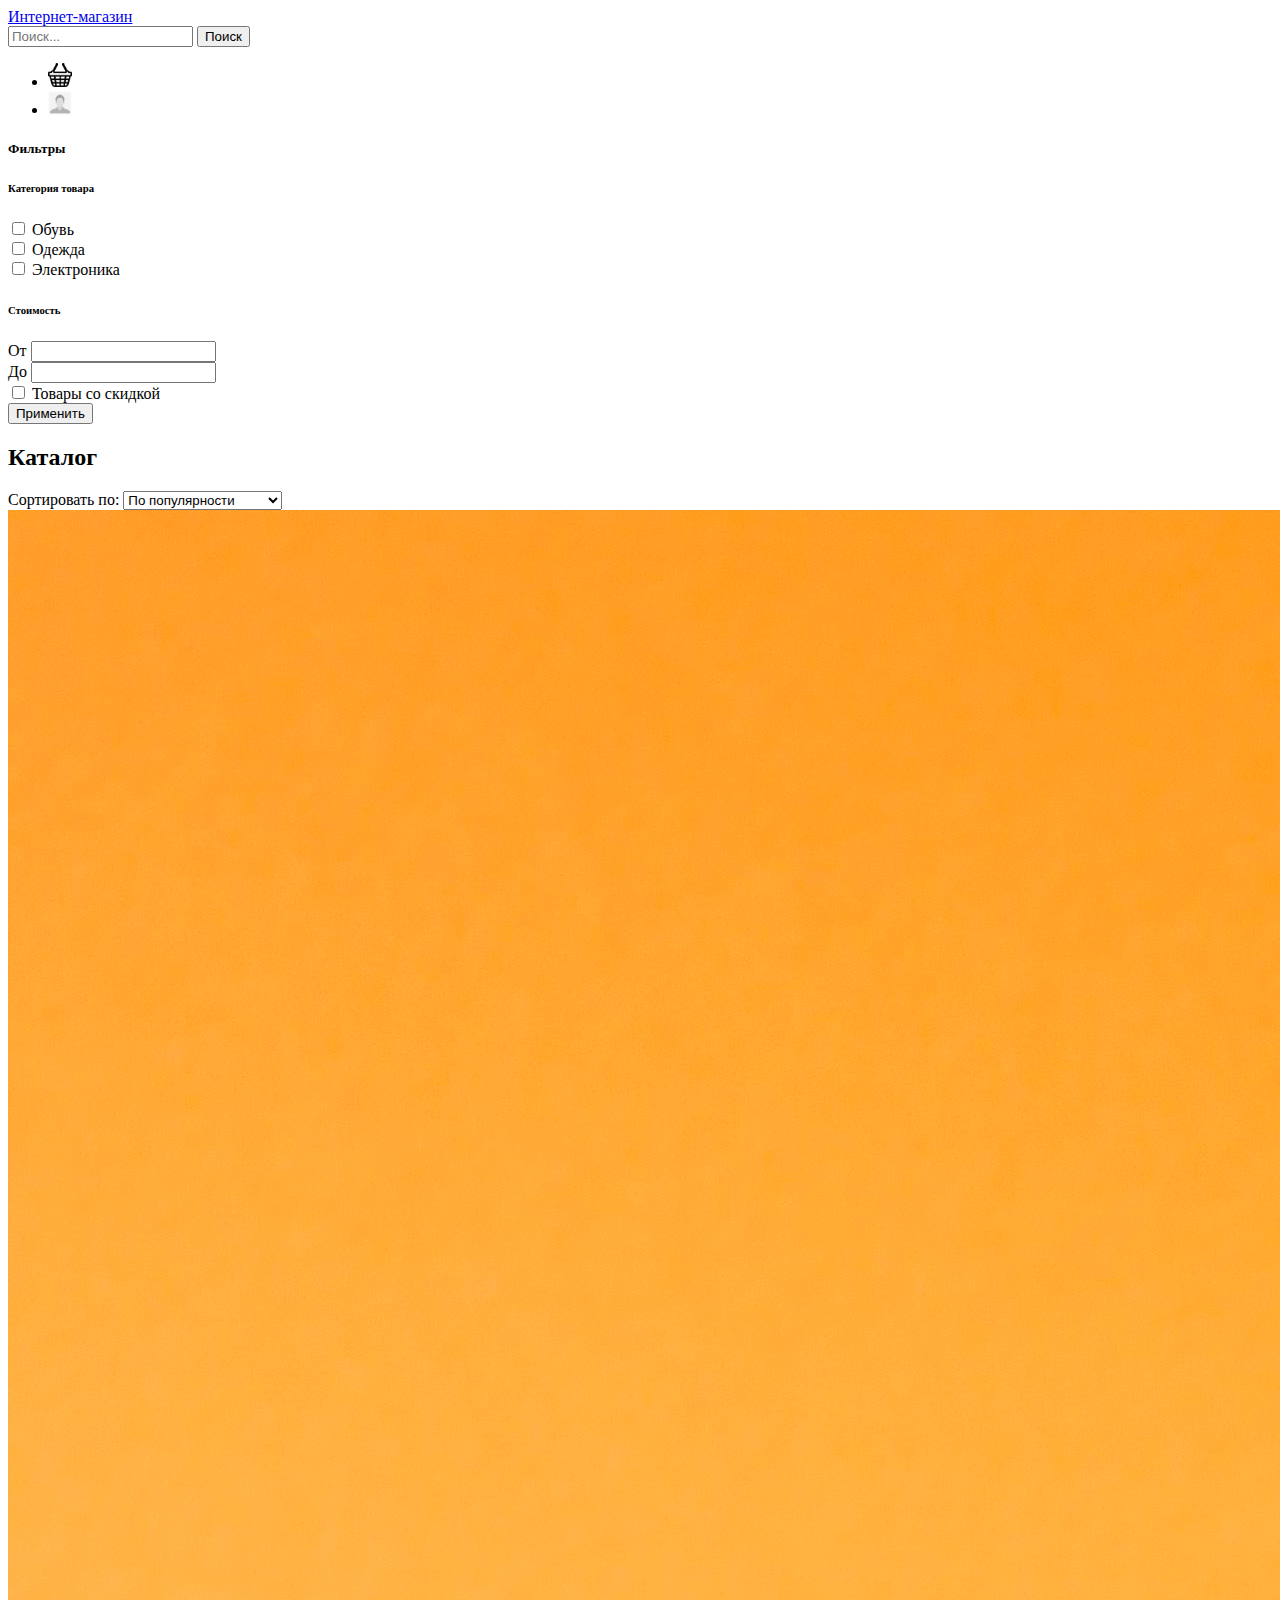
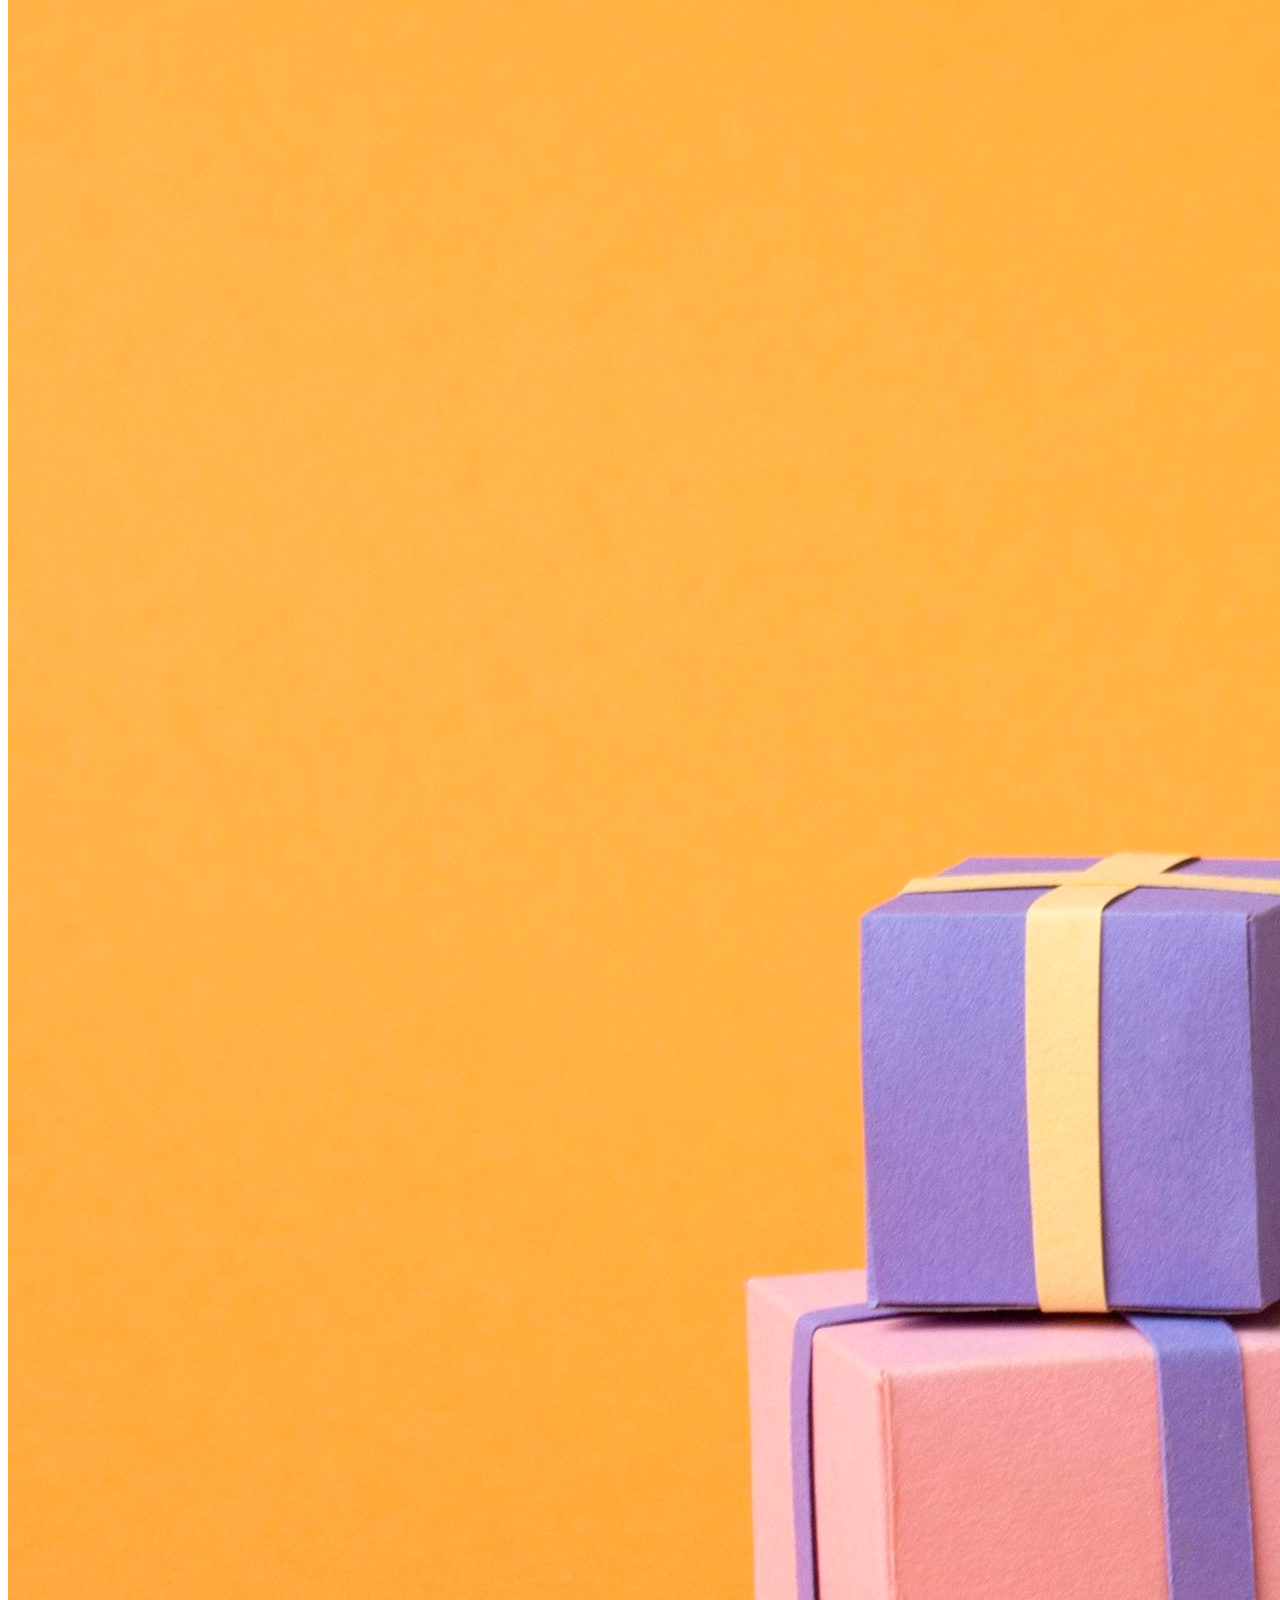
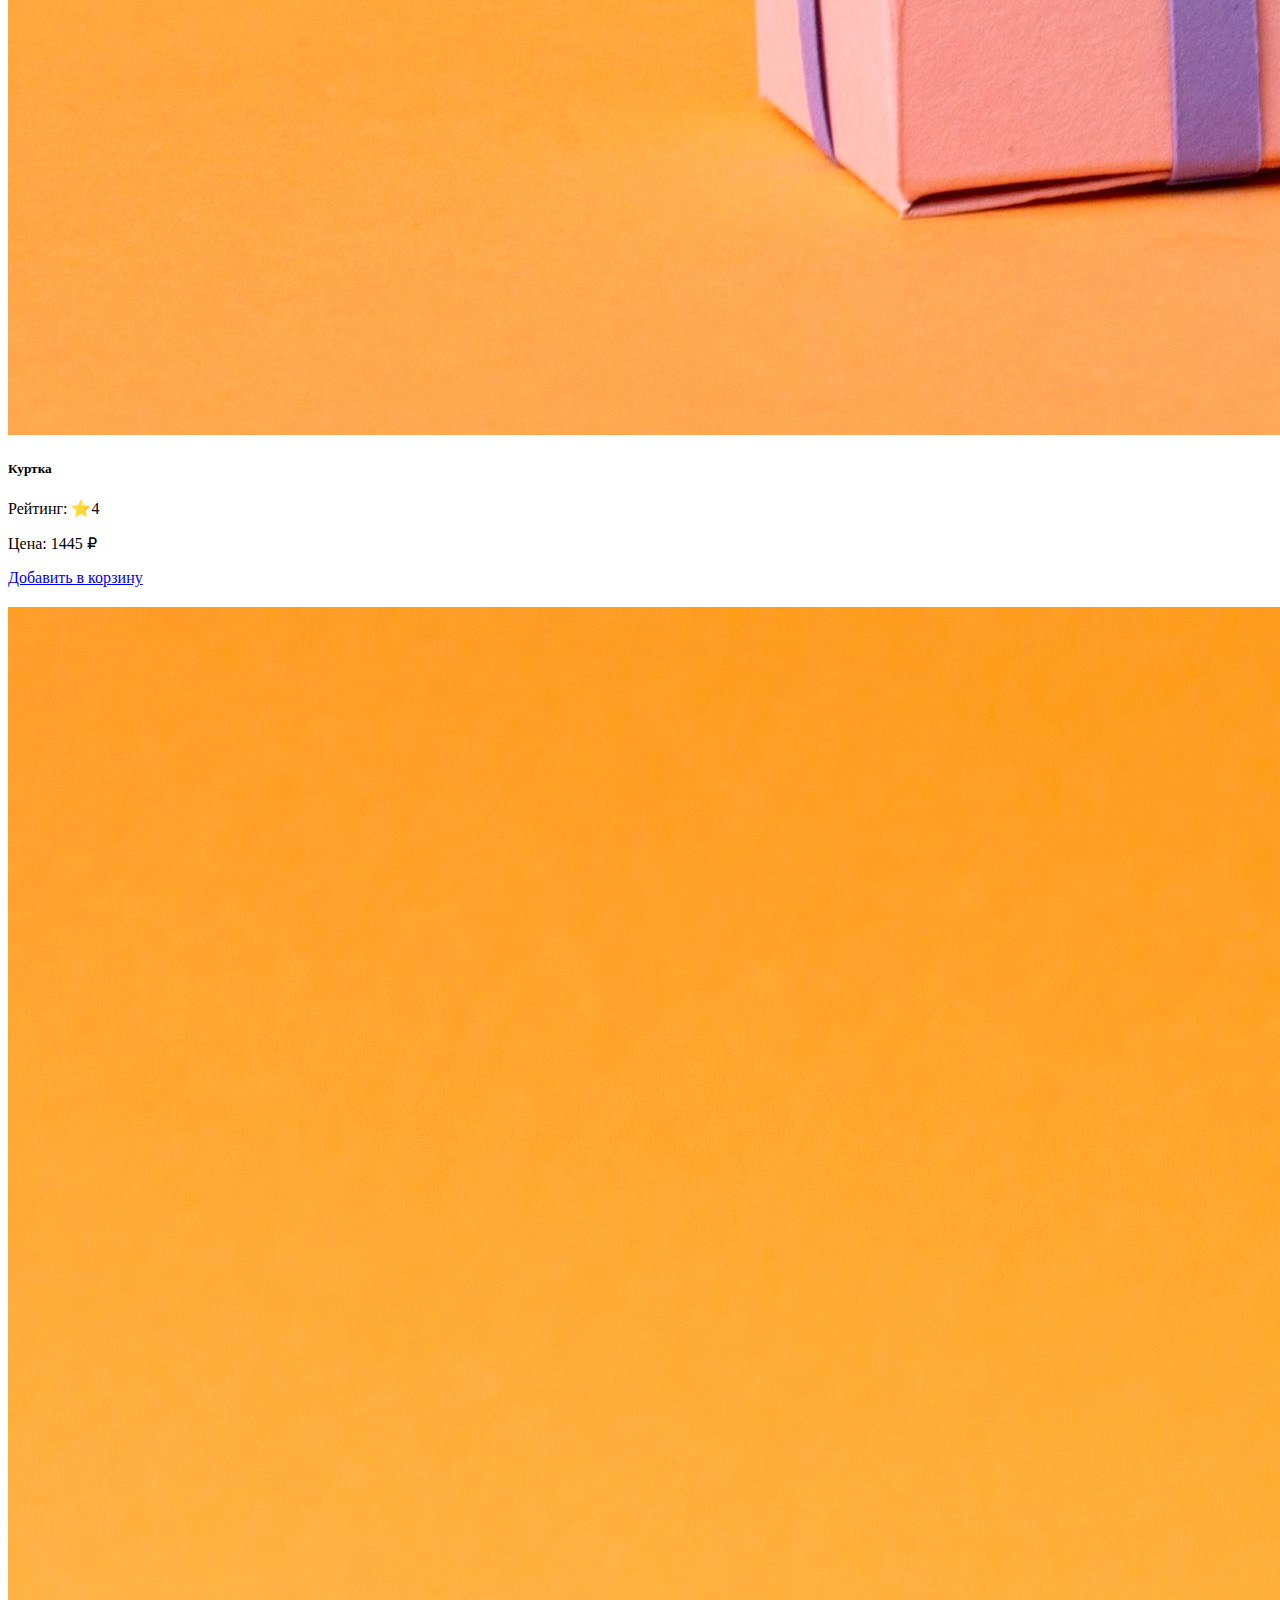
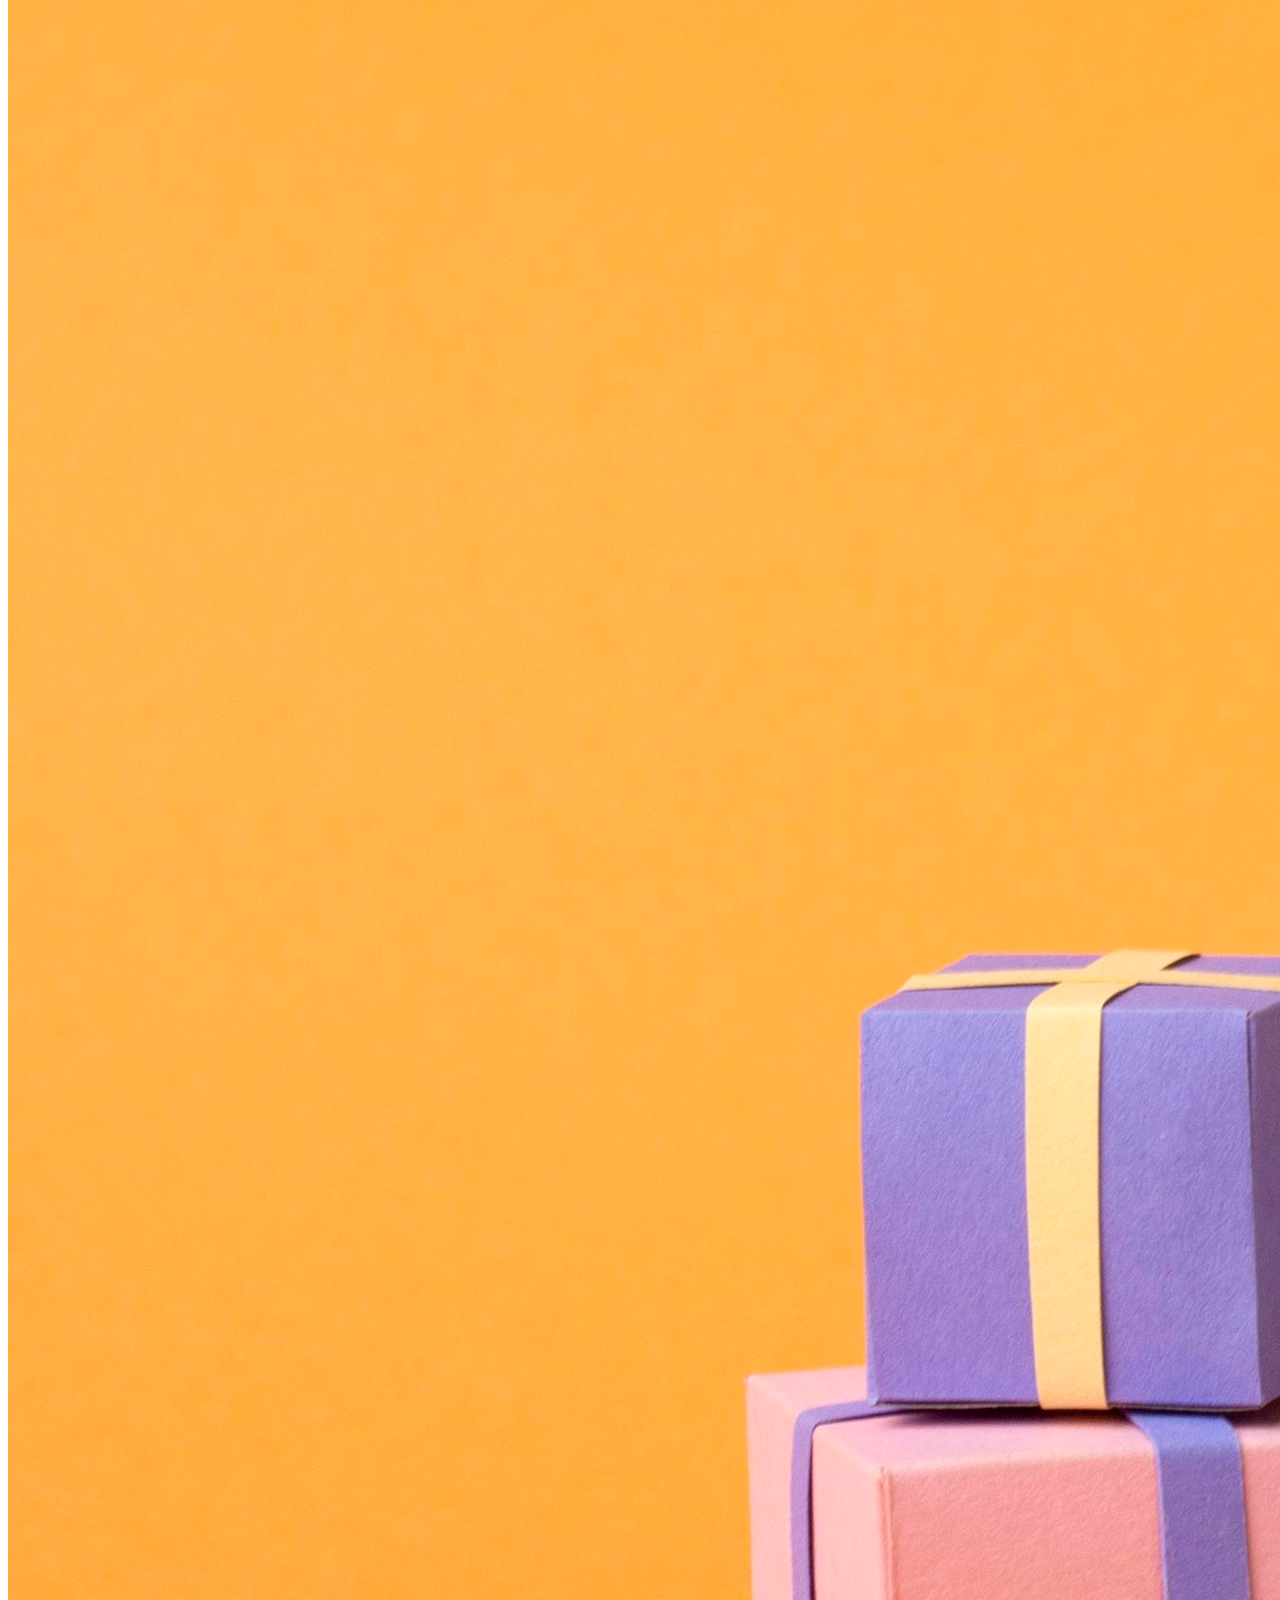
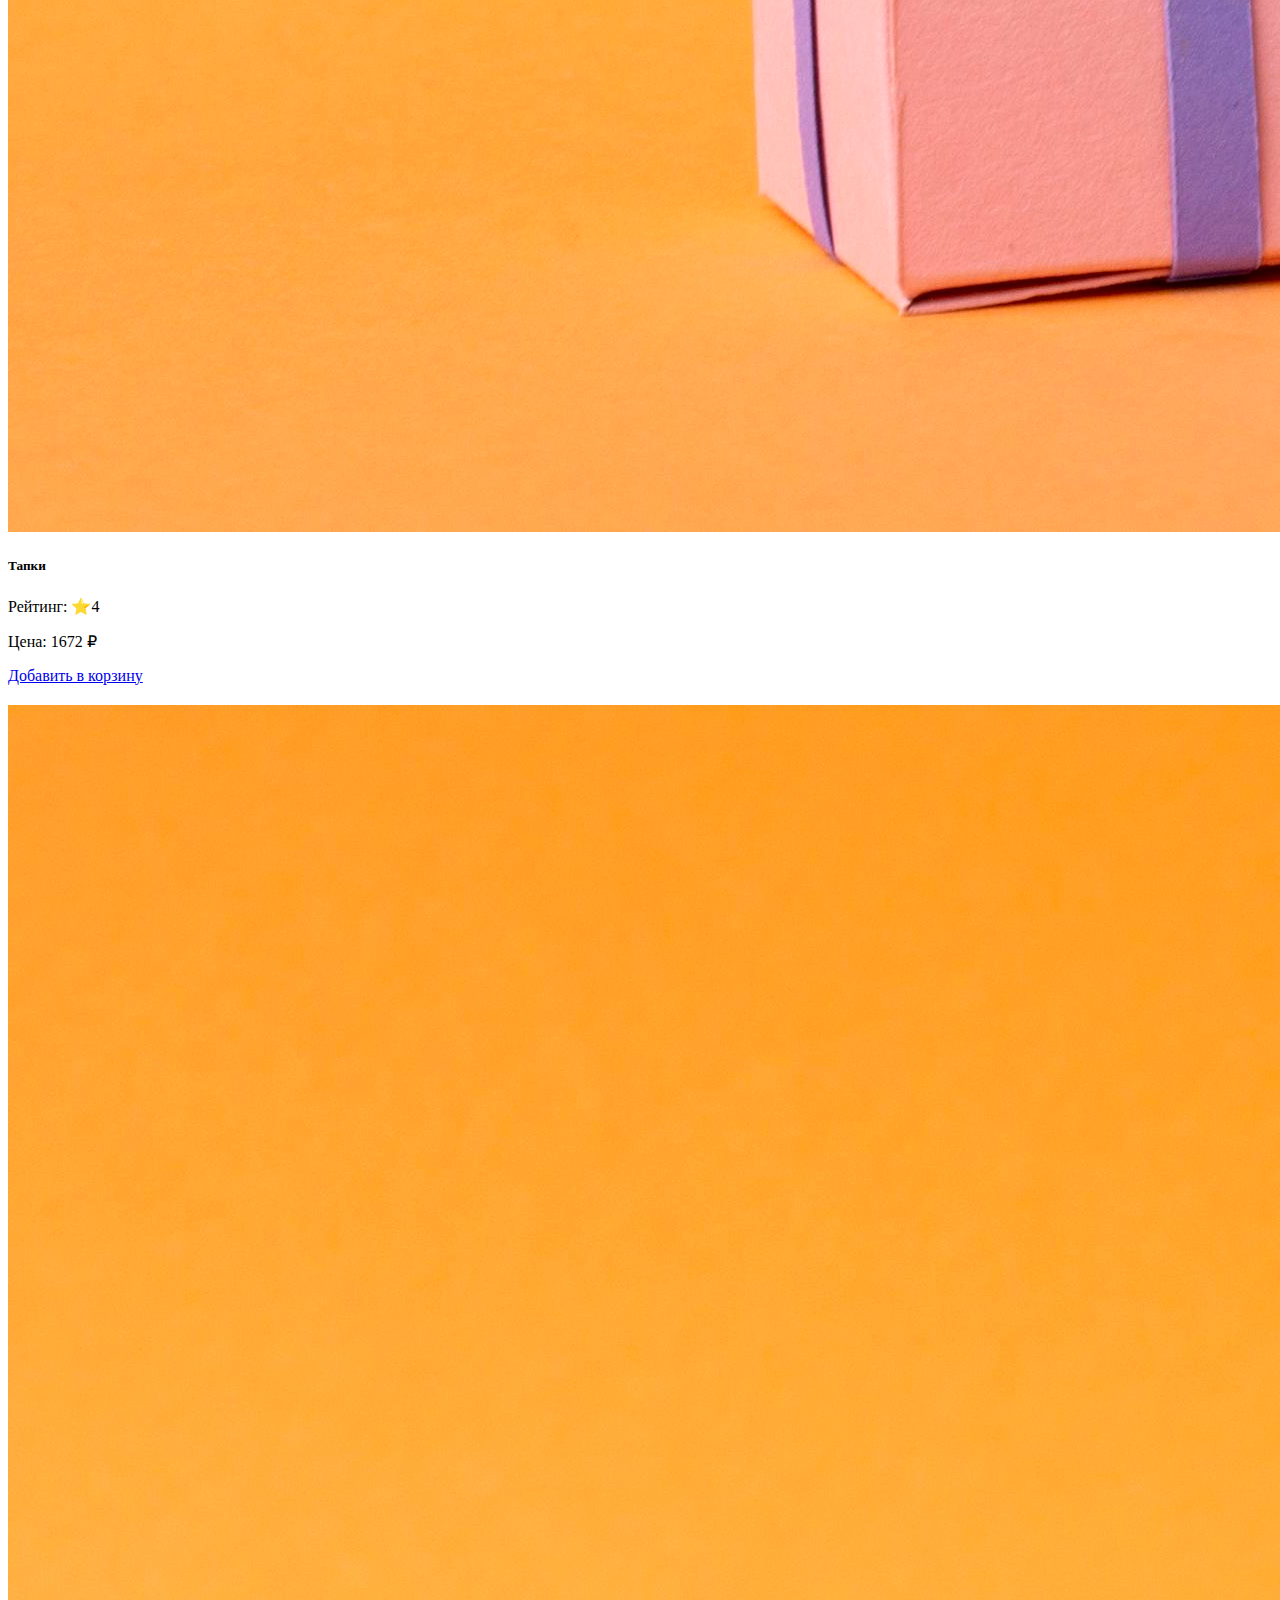
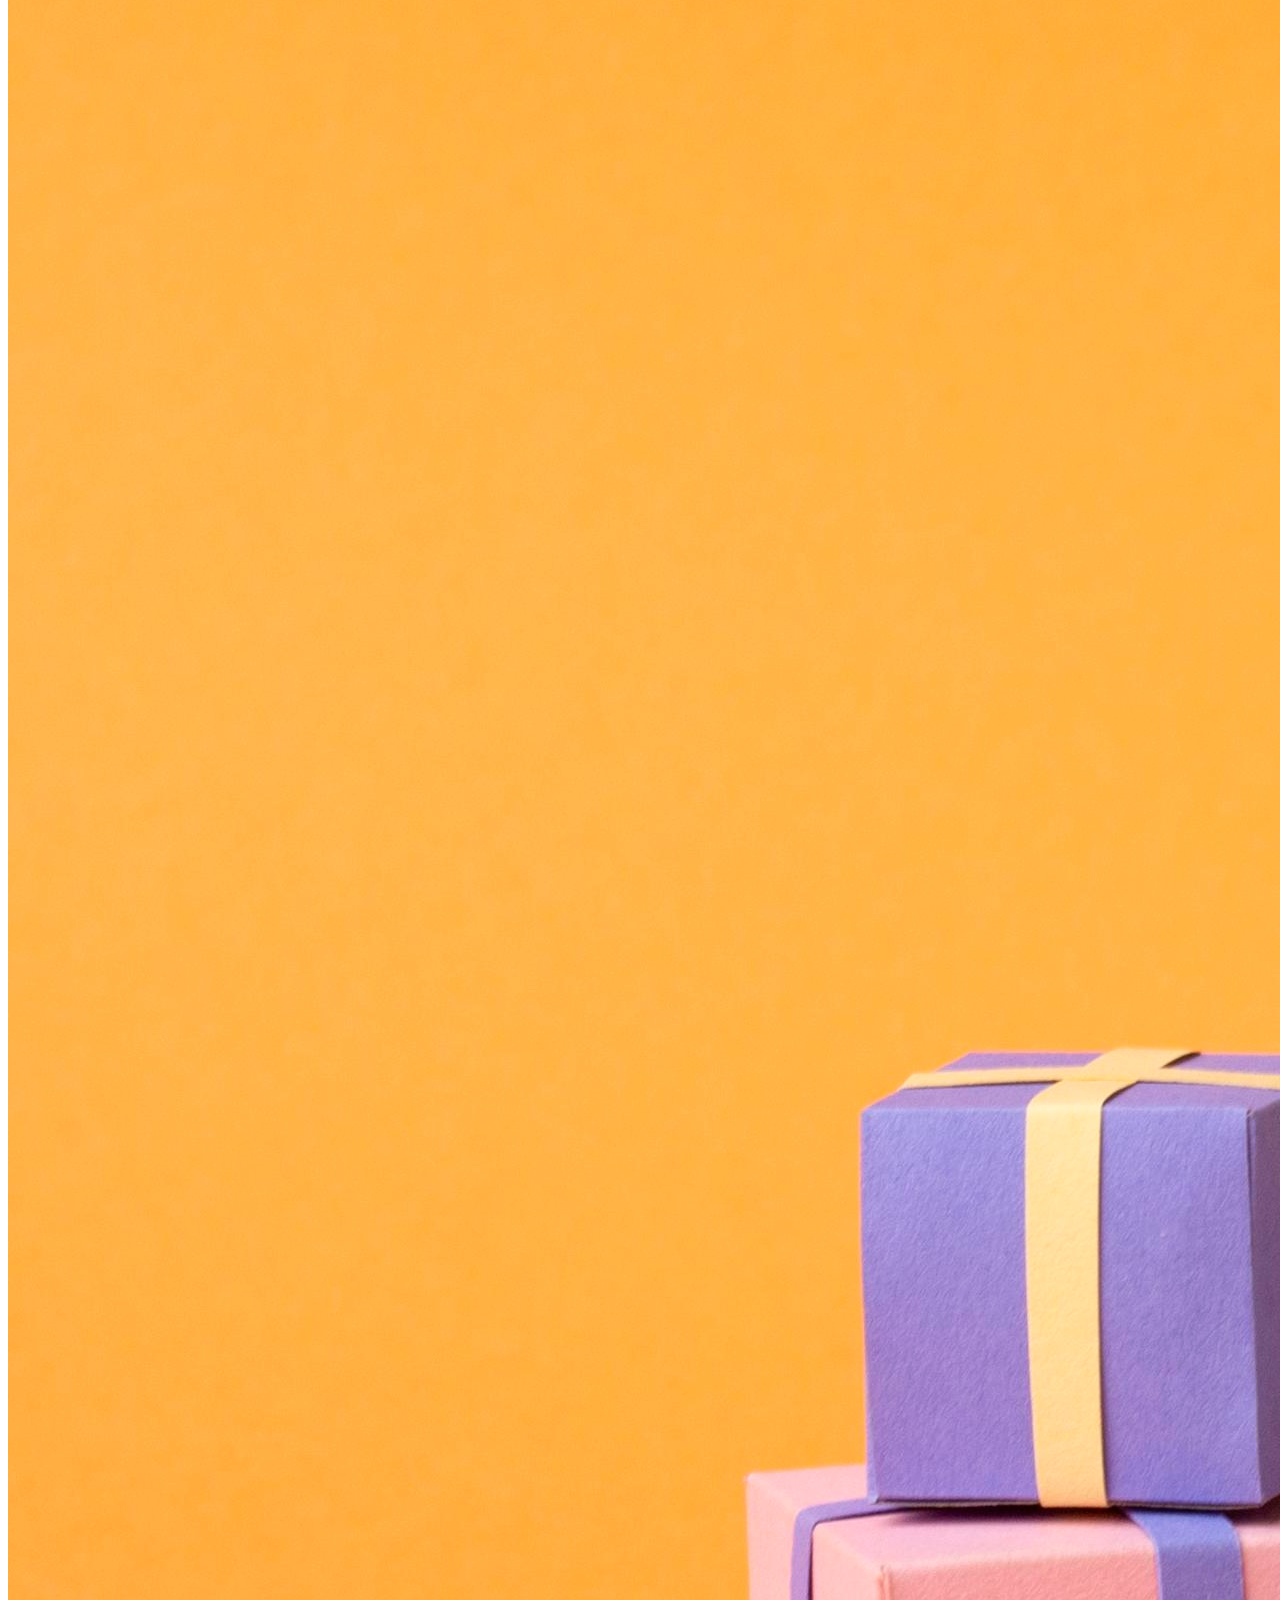
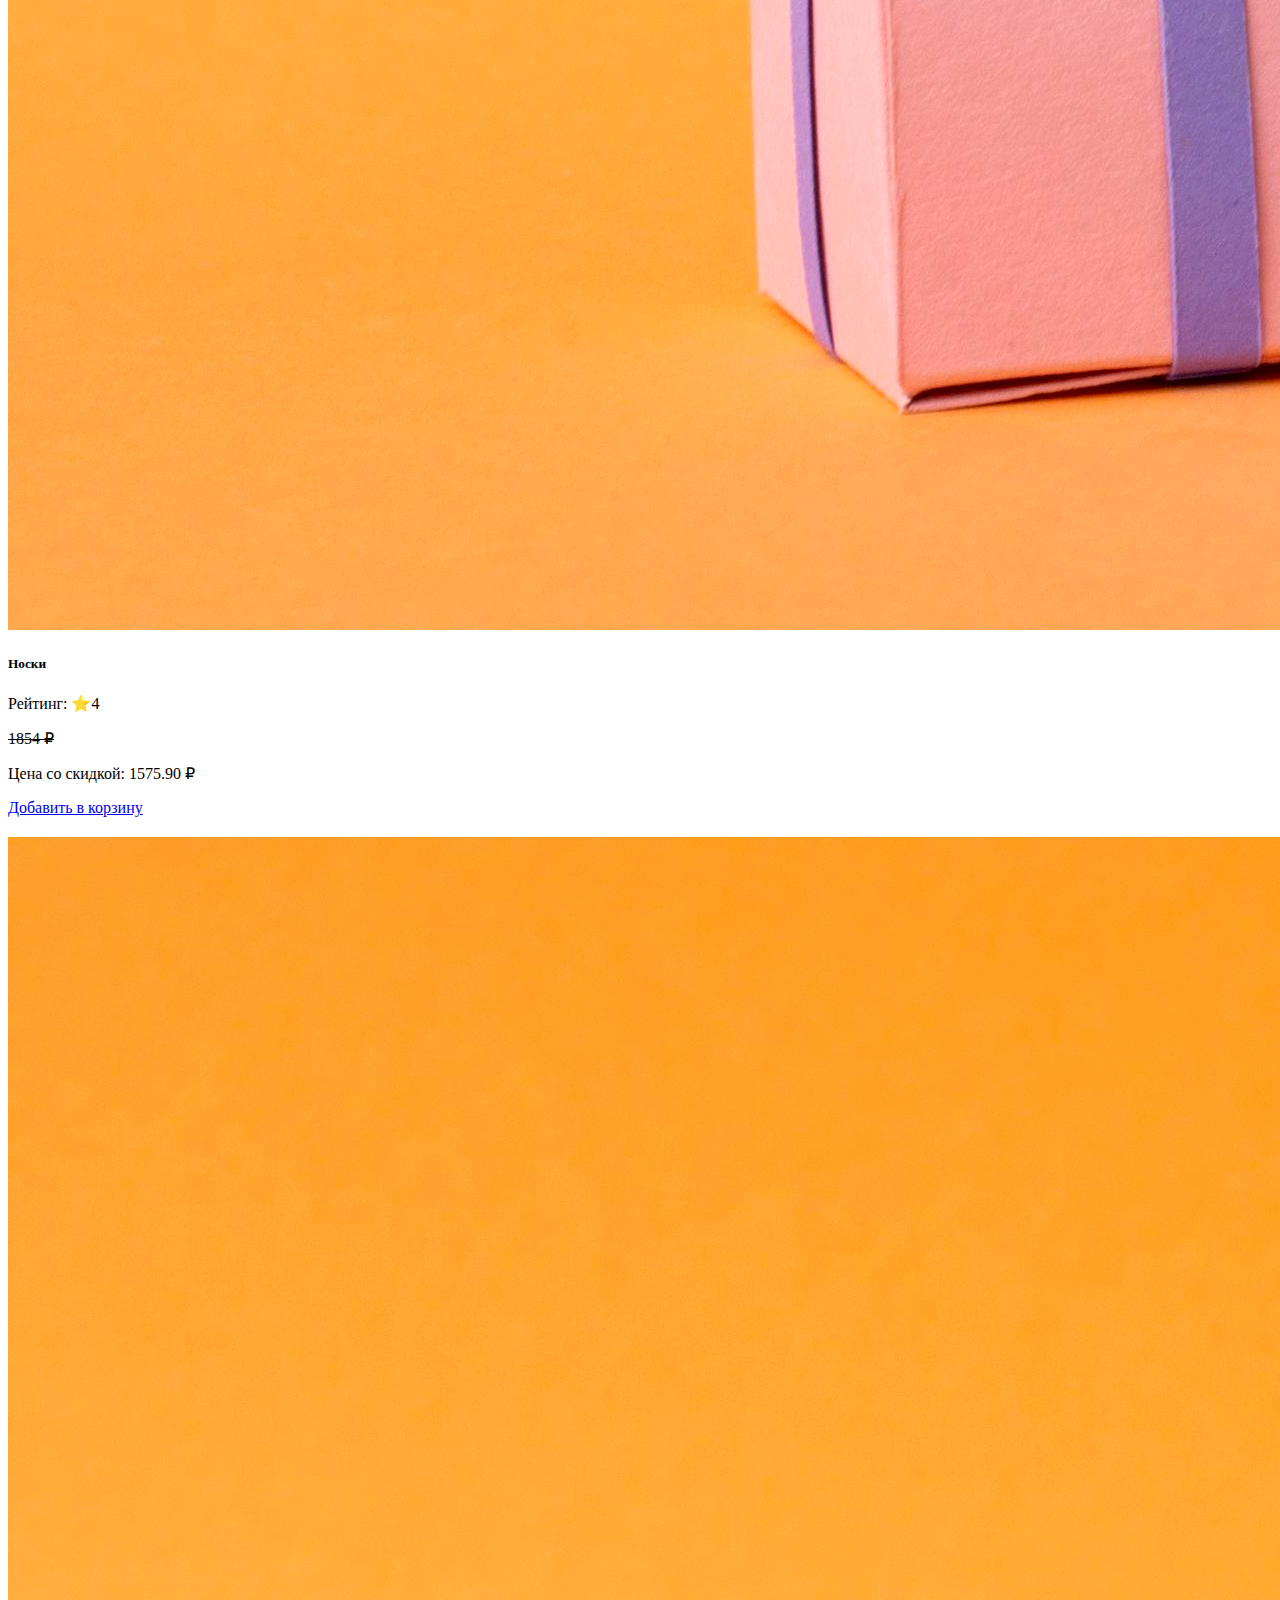
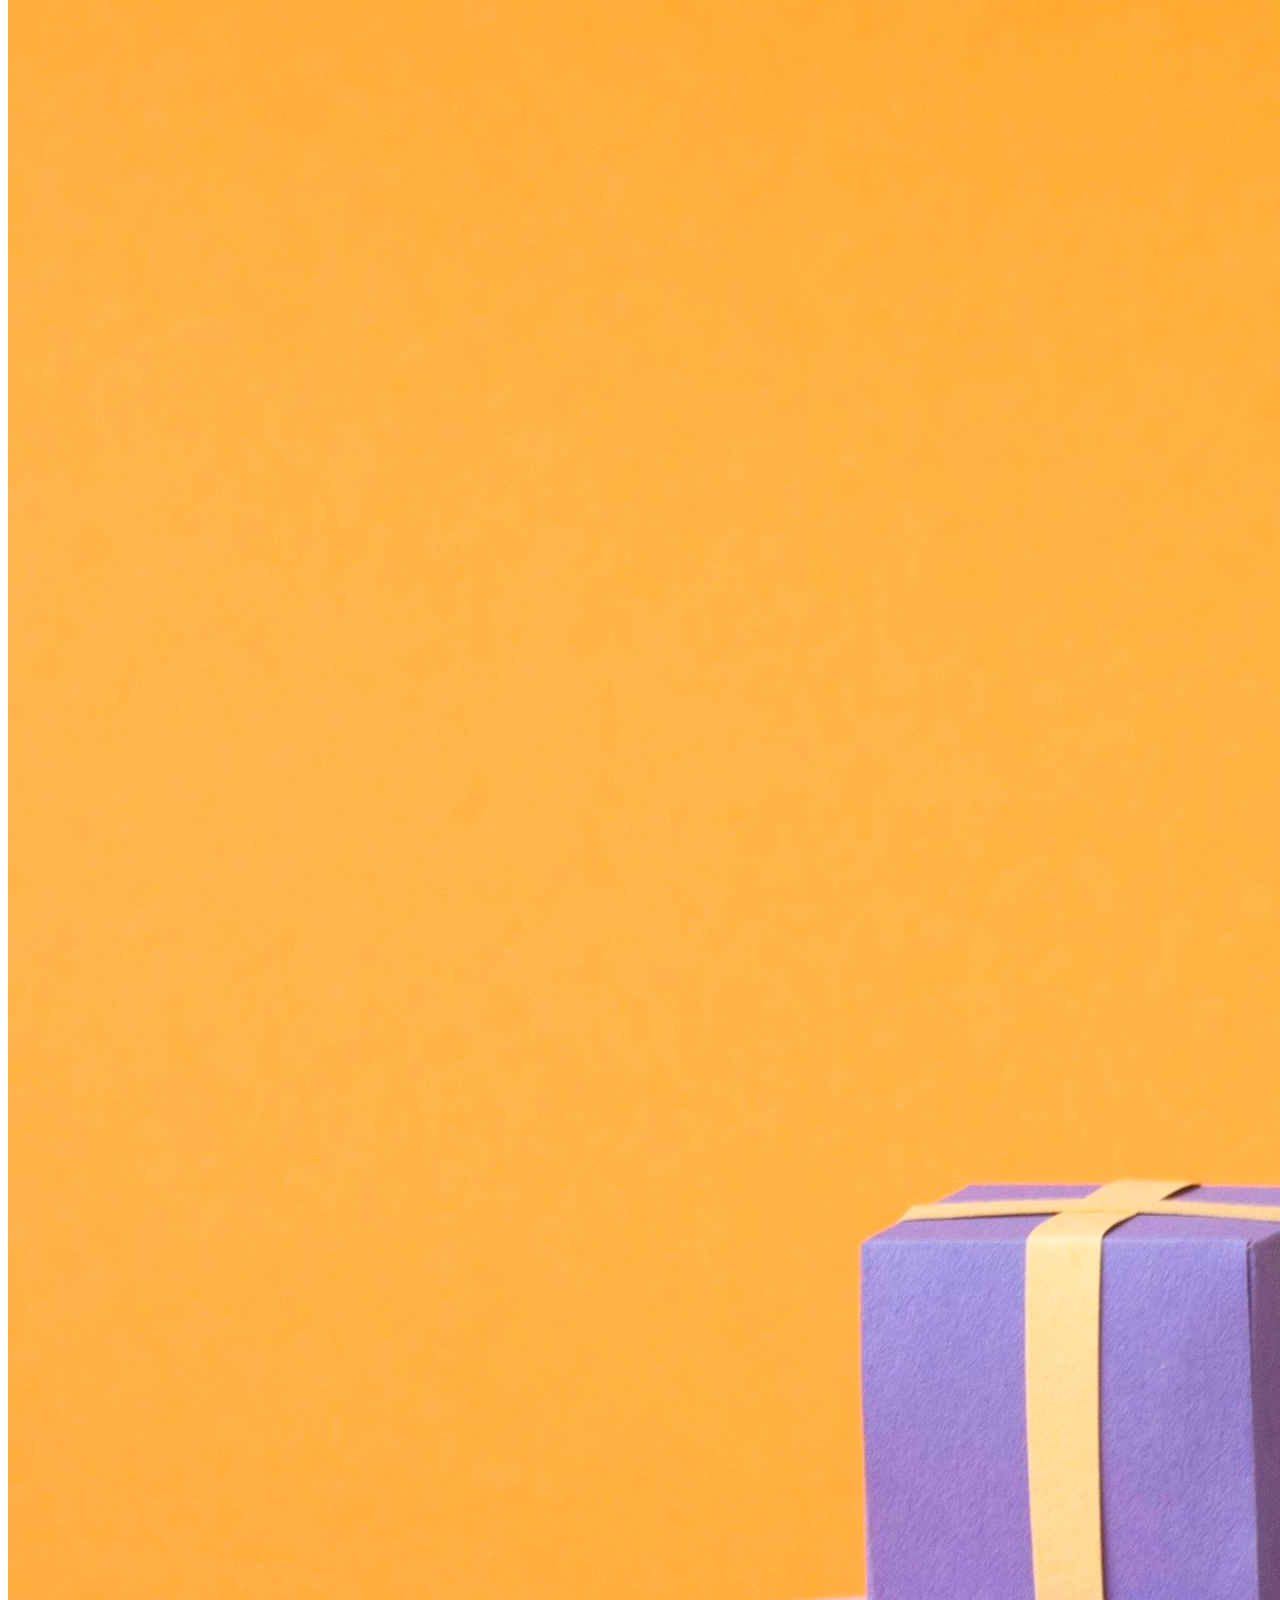
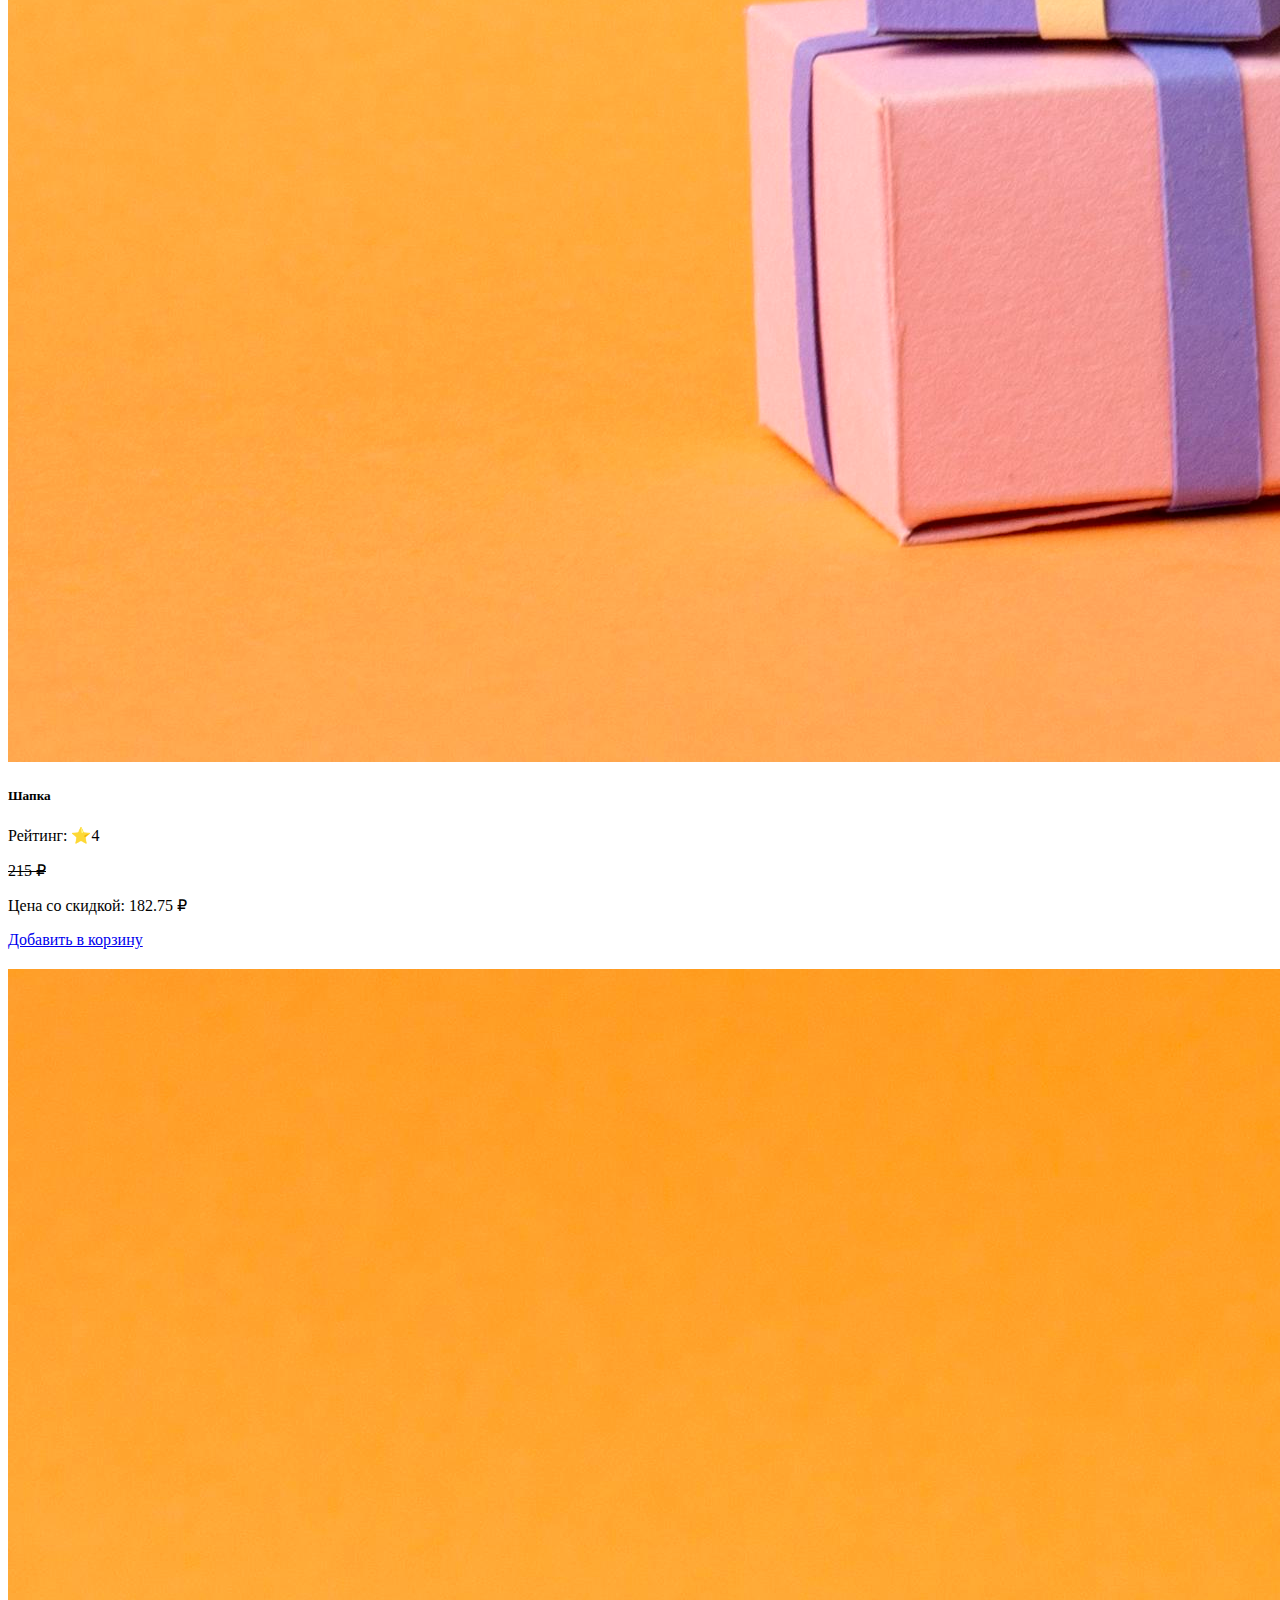
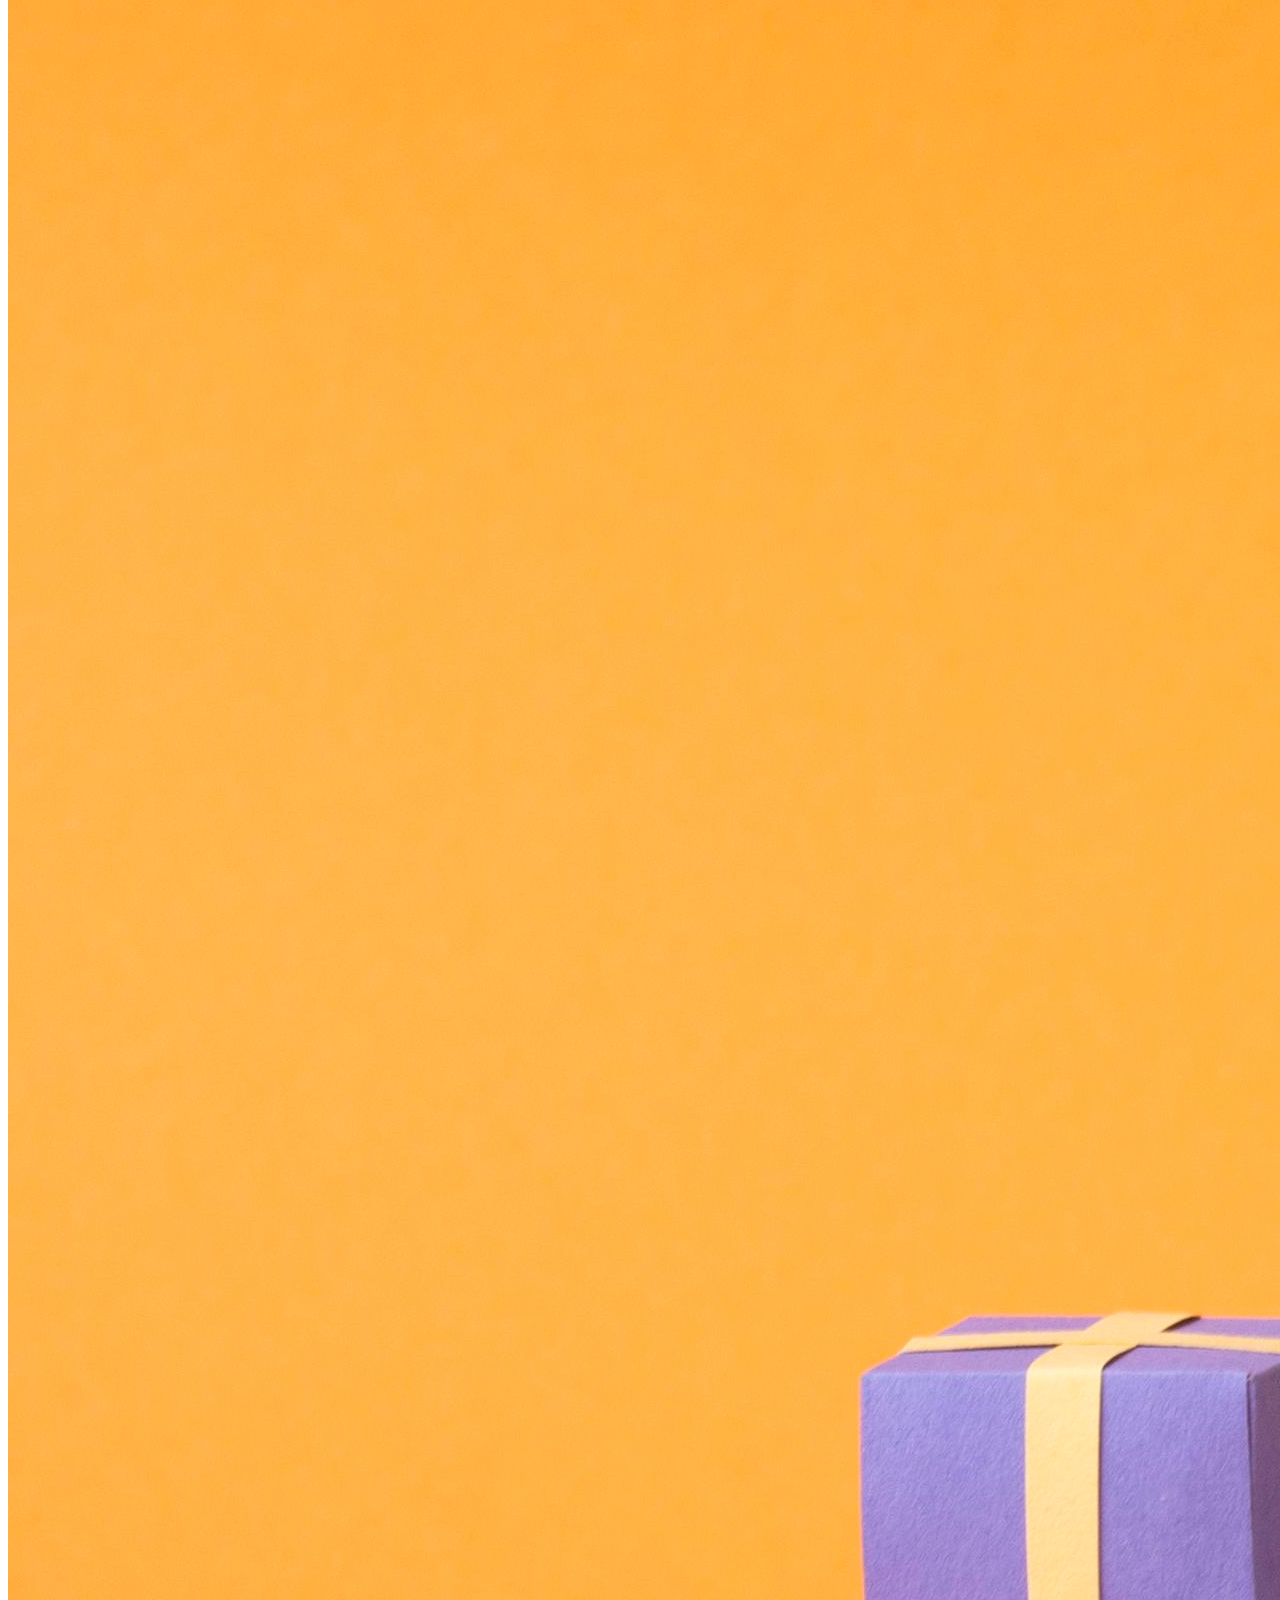
==== index.html @ 86f2cbec "С1" ====
<!DOCTYPE html>
<html lang="ru">
<head>
    <meta charset="UTF-8">
    <meta name="viewport" content="width=device-width, initial-scale=1.0">
    <title>Интернет-магазин</title>
    <link rel="stylesheet" href="css/styles.css">
    <link href="https://cdn.jsdelivr.net/npm/bootstrap@5.0.2/dist/css/bootstrap.min.css" rel="stylesheet" integrity="sha384-EVSTQN3/azprG1Anm3QDgpJLIm9Nao0Yz1ztcQTwFspd3yD65VohhpuuCOmLASjC" crossorigin="anonymous">
</head>
<body>
    <header class="bg-light py-3">
        <div class="container">
            <div class="d-flex flex-wrap align-items-center justify-content-center justify-content-md-between">
                <a href="/" class="d-flex align-items-center mb-3 mb-md-0 me-md-auto text-dark text-decoration-none">
                    <span class="fs-4">Интернет-магазин</span>
                </a>

                <form class="col-12 col-md-5 mb-3 mb-md-0" role="search">
                    <div class="input-group">
                        <input type="search" class="form-control" placeholder="Поиск..." aria-label="Search">
                        <button class="btn btn-outline-secondary" type="submit">Поиск</button>
                    </div>
                </form>

                <ul class="nav col-12 col-md-auto mb-2 justify-content-center mb-md-0">
                    <li><a href="/cart" class="nav-link px-2 link-dark"><img src="/img/basket.png" alt="Корзина" width="24" height="24"></a></li>
                    <li><a href="/profile" class="nav-link px-2 link-dark"><img src="/img/man.png" alt="Личный кабинет" width="24" height="24"></a></li>
                </ul>
            </div>
        </div>
    </header>

    <div class="container"> <!-- Обертка для контента -->
        <div class="notification-area">
            <!-- Здесь будут всплывающие уведомления -->
        </div>

        <main class="row mt-3">
            <aside class="col-md-3">
                <div class="card mb-3">
                    <div class="card-body">
                        <h5 class="card-title">Фильтры</h5>
                        <form id="filter-form">  <!-- Добавили id="filter-form" -->
                            <div class="mb-3">
                                <h6 class="mb-2">Категория товара</h6>
                                <div class="form-check">
                                    <input class="form-check-input" type="checkbox" name="category" value="Обувь" id="category1">  <!-- Добавили name="category" и value="Обувь" -->
                                    <label class="form-check-label" for="category1">
                                        Обувь
                                    </label>
                                </div>
                                <div class="form-check">
                                    <input class="form-check-input" type="checkbox" name="category" value="Одежда" id="category2">  <!-- Добавили name="category" и value="Одежда" -->
                                    <label class="form-check-label" for="category2">
                                        Одежда
                                    </label>
                                </div>
                                <div class="form-check">
                                    <input class="form-check-input" type="checkbox" name="category" value="Электроника" id="category3">  <!-- Добавили name="category" и value="Электроника" -->
                                    <label class="form-check-label" for="category3">
                                        Электроника
                                    </label>
                                </div>
                            </div>
        
                            <div class="mb-3">
                                <h6 class="mb-2">Стоимость</h6>
                                <div class="input-group">
                                    <span class="input-group-text">От</span>
                                    <input type="number" class="form-control" name="price_from">
                                </div>
                                <div class="input-group mt-2">
                                    <span class="input-group-text">До</span>
                                    <input type="number" class="form-control" name="price_to">
                                </div>
                            </div>
        
                            <div class="mb-3 form-check">
                                <input type="checkbox" class="form-check-input" name="discount" id="discount">  <!-- Добавили name="discount" -->
                                <label class="form-check-label" for="discount">Товары со скидкой</label>
                            </div>
        
                            <button type="submit" class="btn btn-primary">Применить</button>
                        </form>
                    </div>
                </div>
            </aside>
        
            <section class="col-md-9">
                <h2>Каталог</h2>
                <div class="d-flex align-items-center mb-3">
                    <span class="me-2">Сортировать по:</span>
                    <select class="form-select" aria-label="Сортировка" id="sort-select">  <!-- Добавили id="sort-select" -->
                        <option value="popularity">По популярности</option>
                        <option value="price_asc">По возрастанию цены</option>
                        <option value="price_desc">По убыванию цены</option>
                    </select>
                </div>
        
                <div class="row product-grid" id="product-grid">
                    <!-- Карточки товаров будут здесь -->
                </div>
        
                <button class="btn btn-secondary load-more">Загрузить ещё</button>
            </section>
        </main>
    </div>

    <footer class="footer mt-auto py-3 bg-light">
        <div class="container-fluid">
            <span class="text-muted">&copy; Интернет-магазин</span>
        </div>
    </footer>

    <script src="https://stackpath.bootstrapcdn.com/bootstrap/5.3.0/js/bootstrap.bundle.min.js"></script>
    <script src="/js/product.js"></script>
</body>
</html>
---- css/styles.css ----
.product-card {
    margin-bottom: 20px; 
}
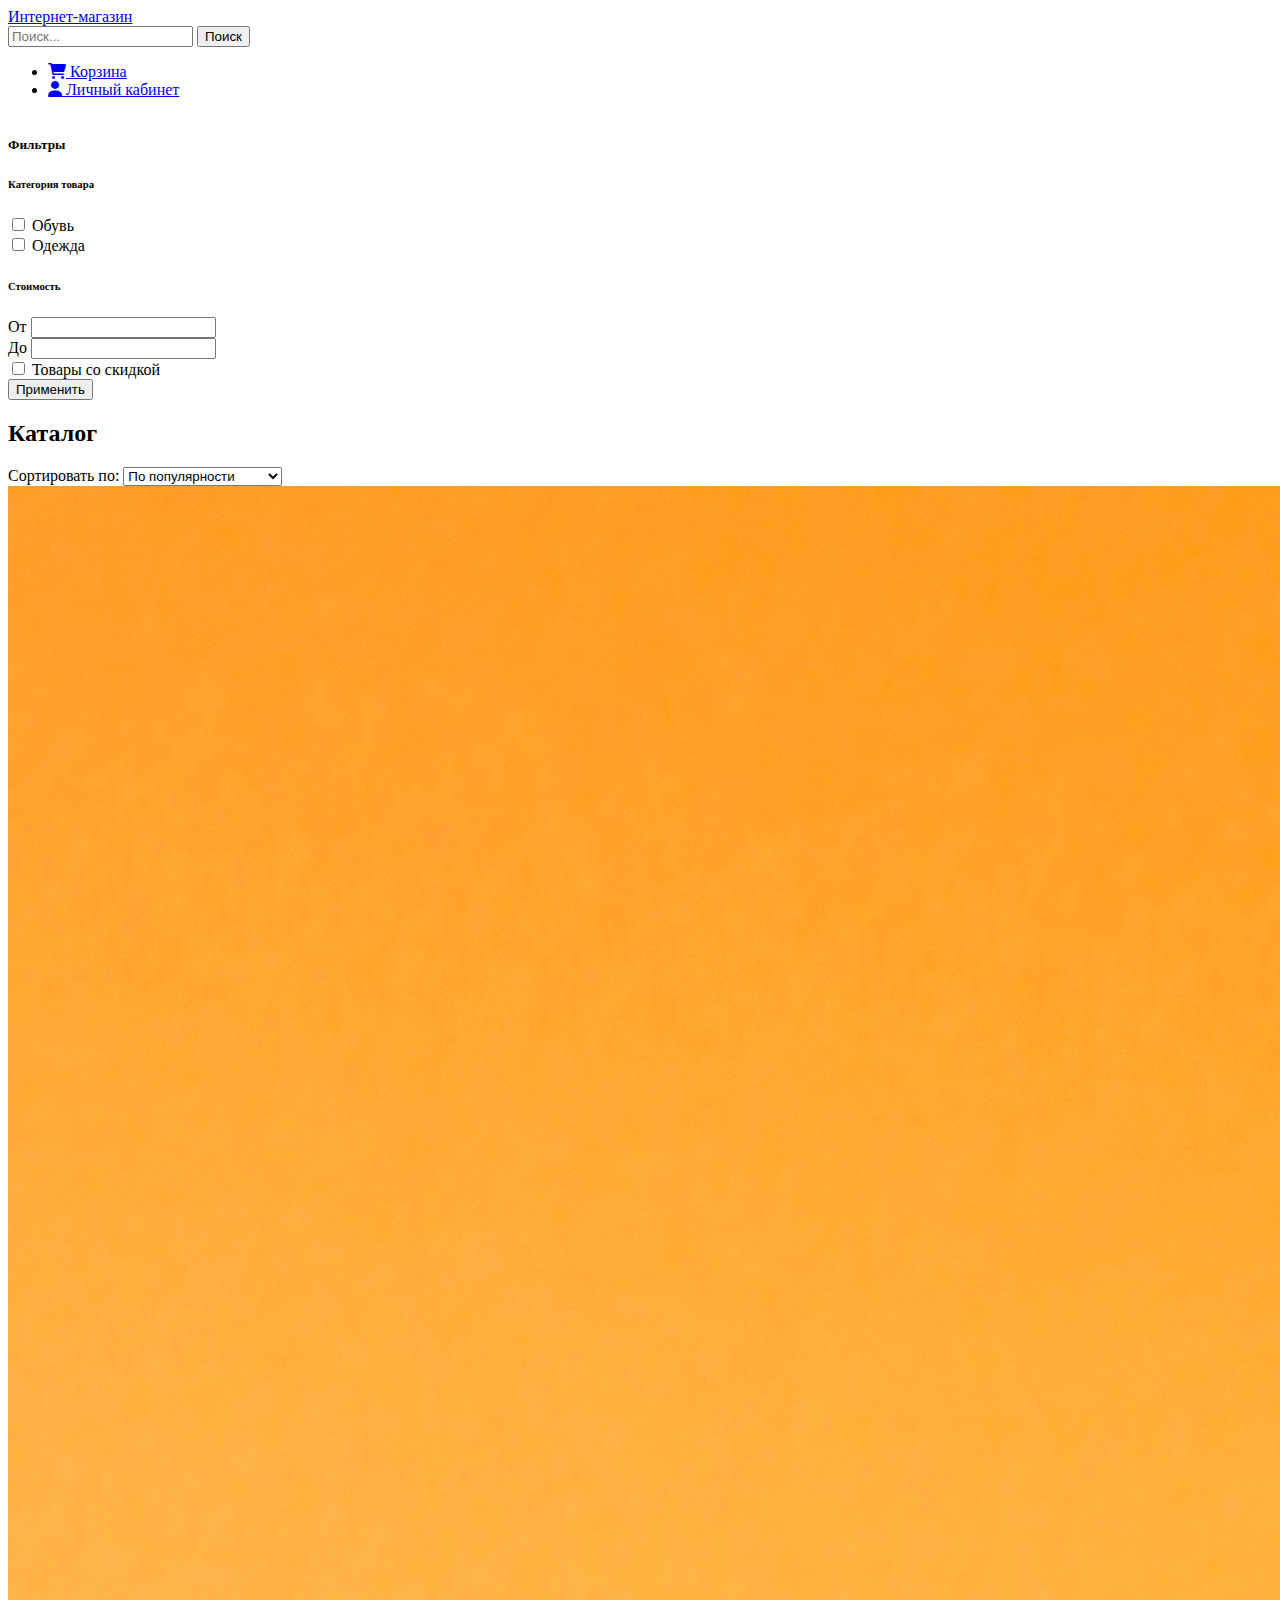
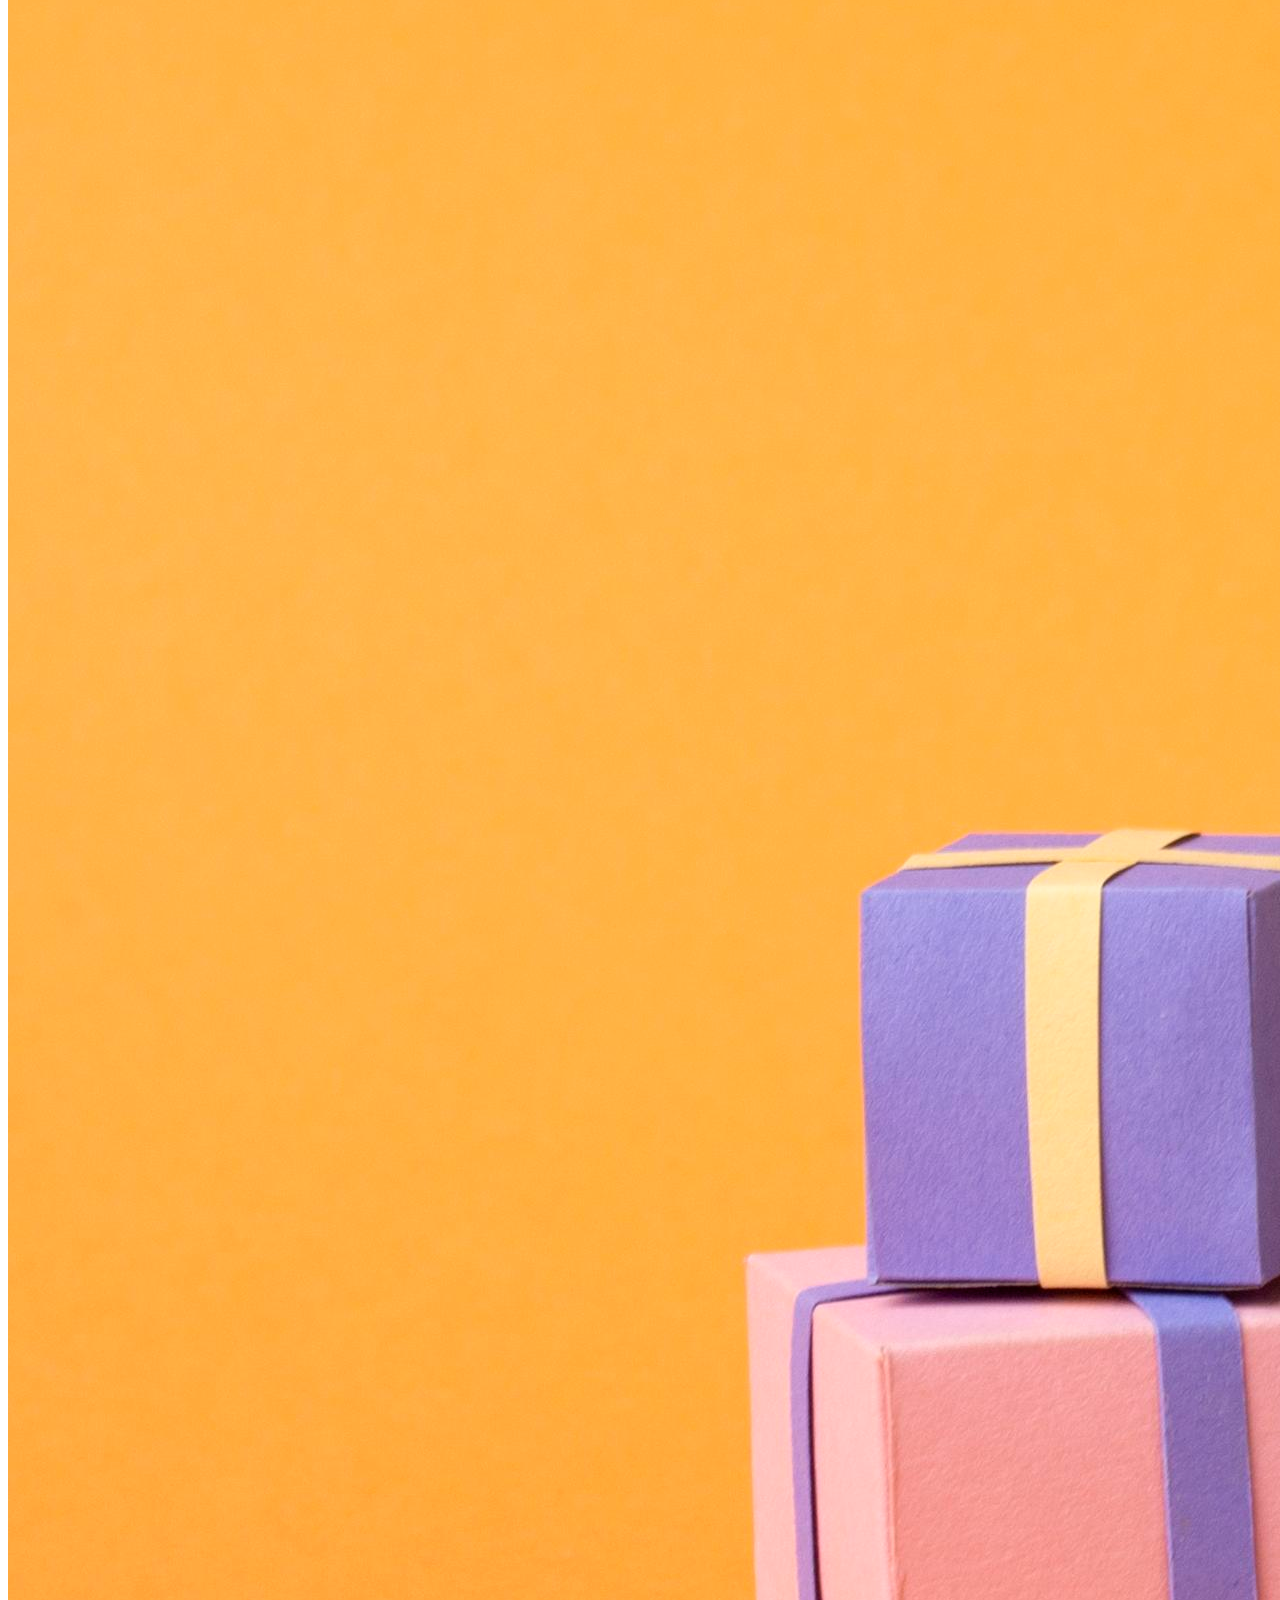
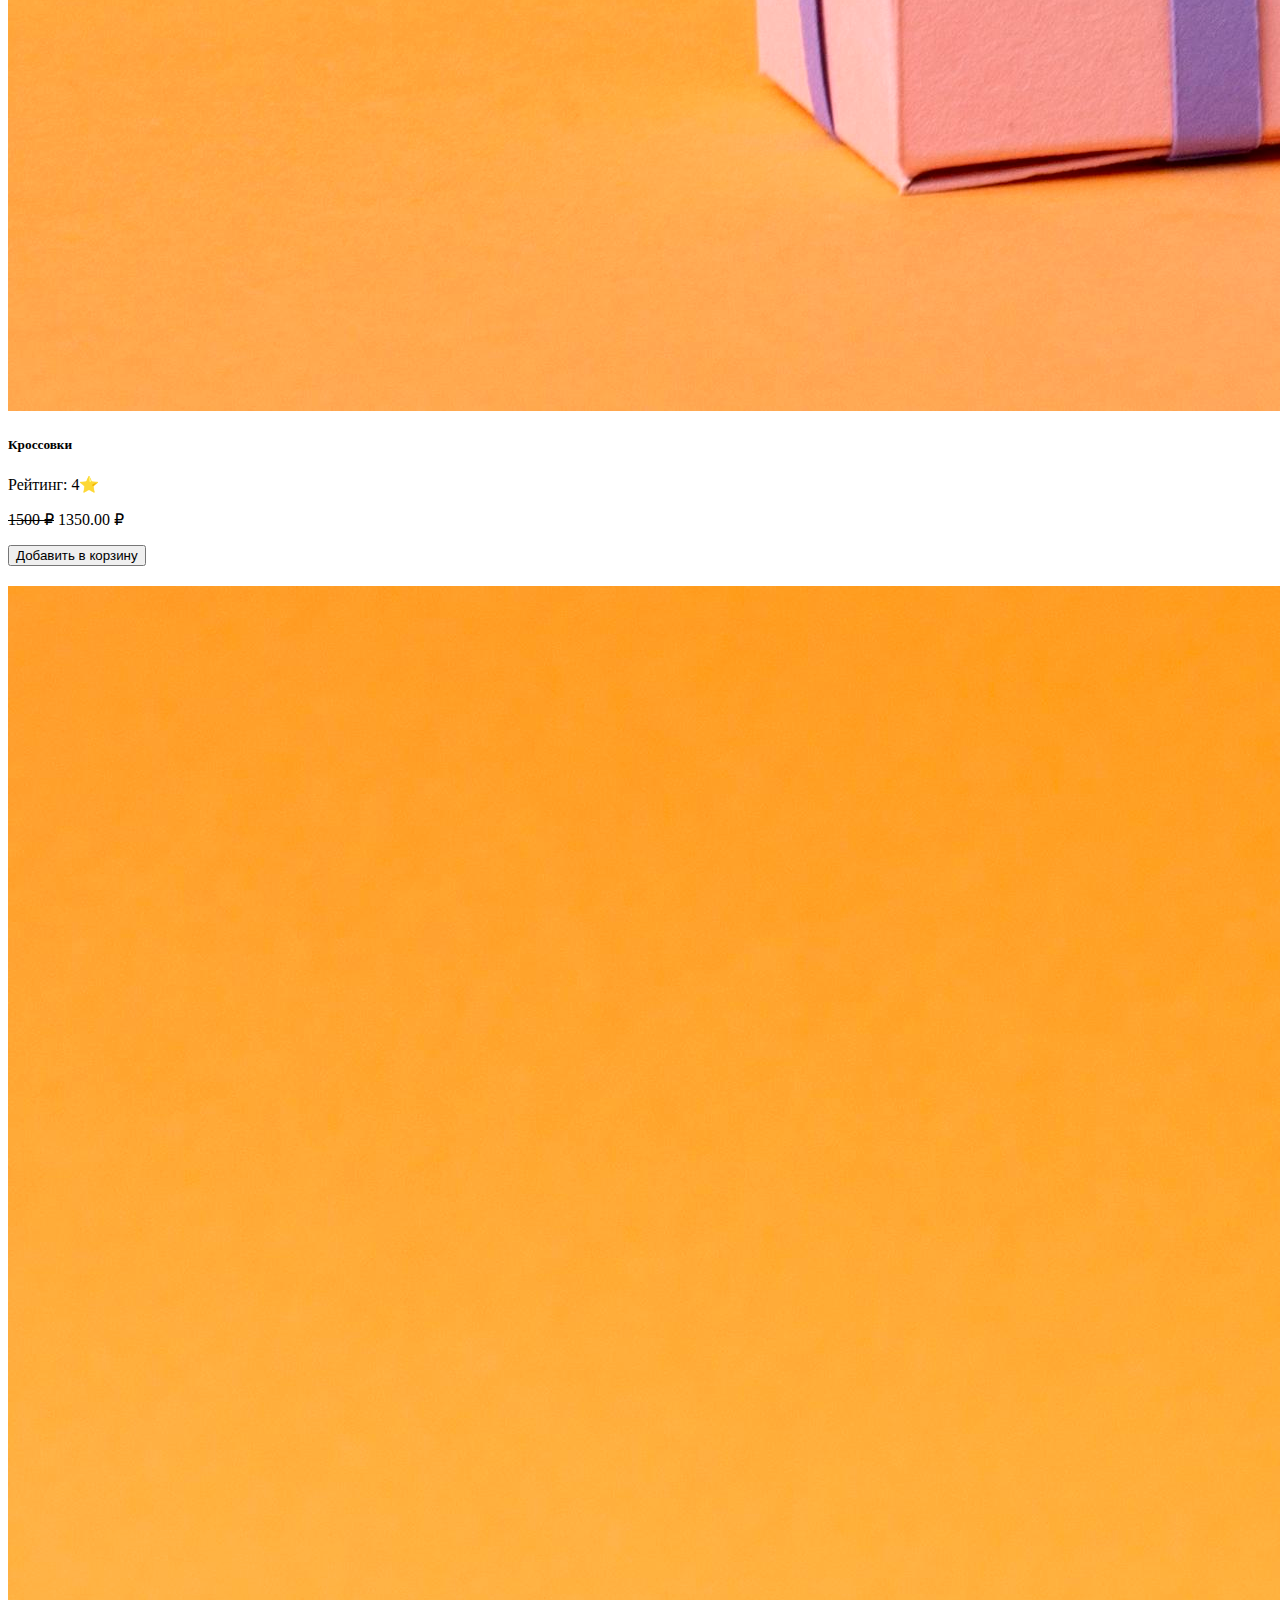
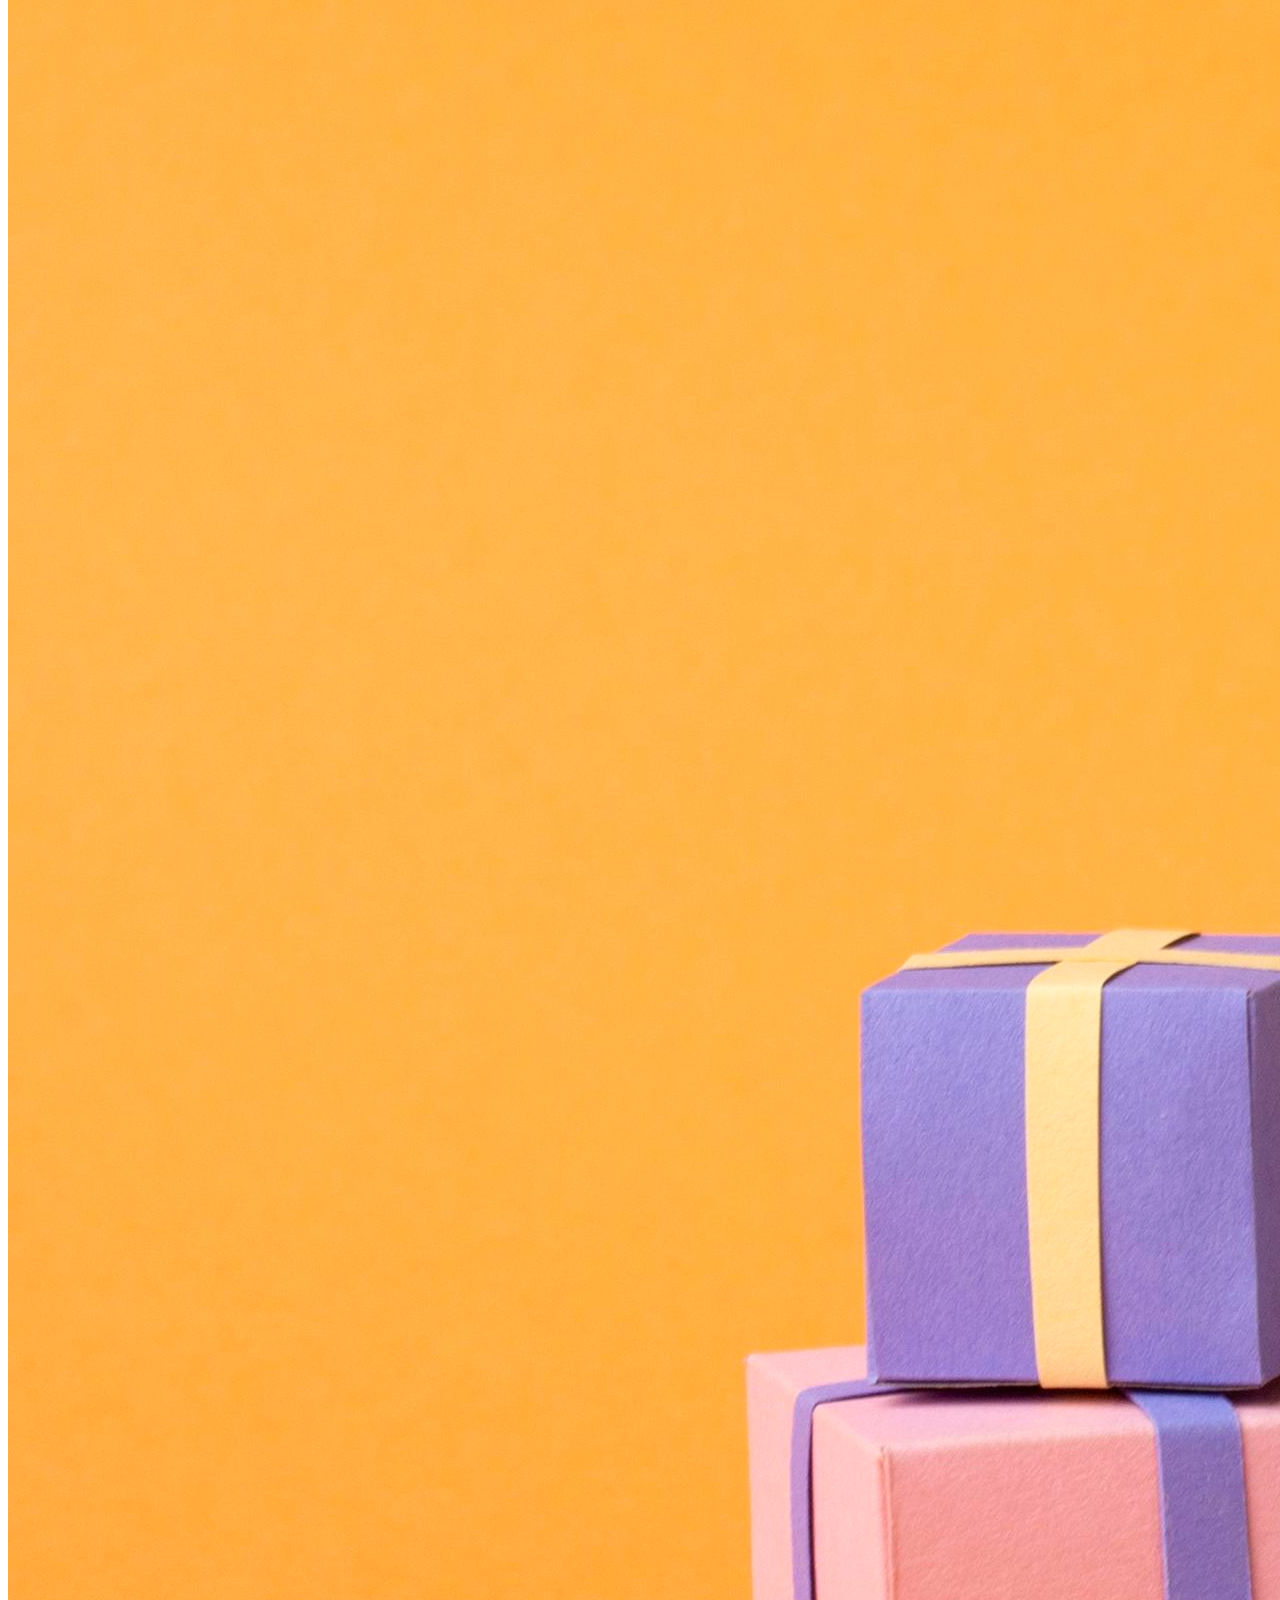
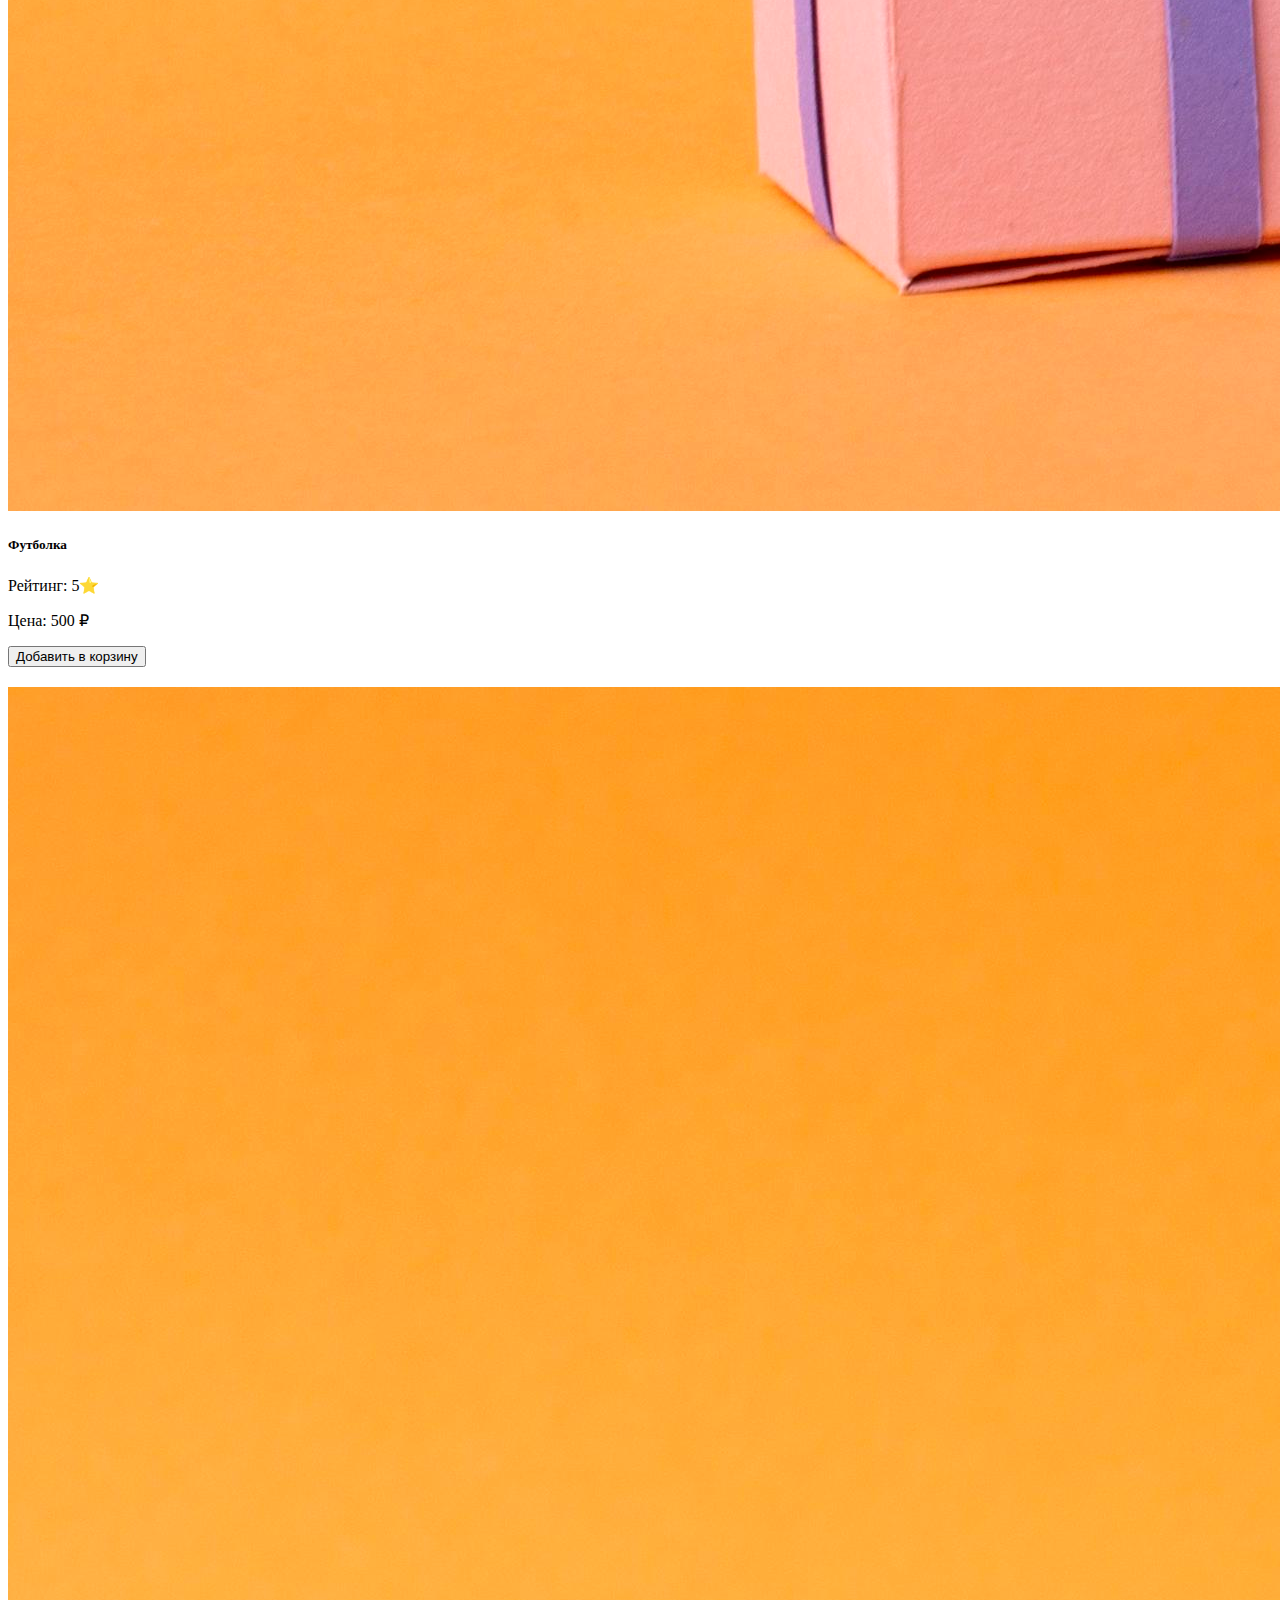
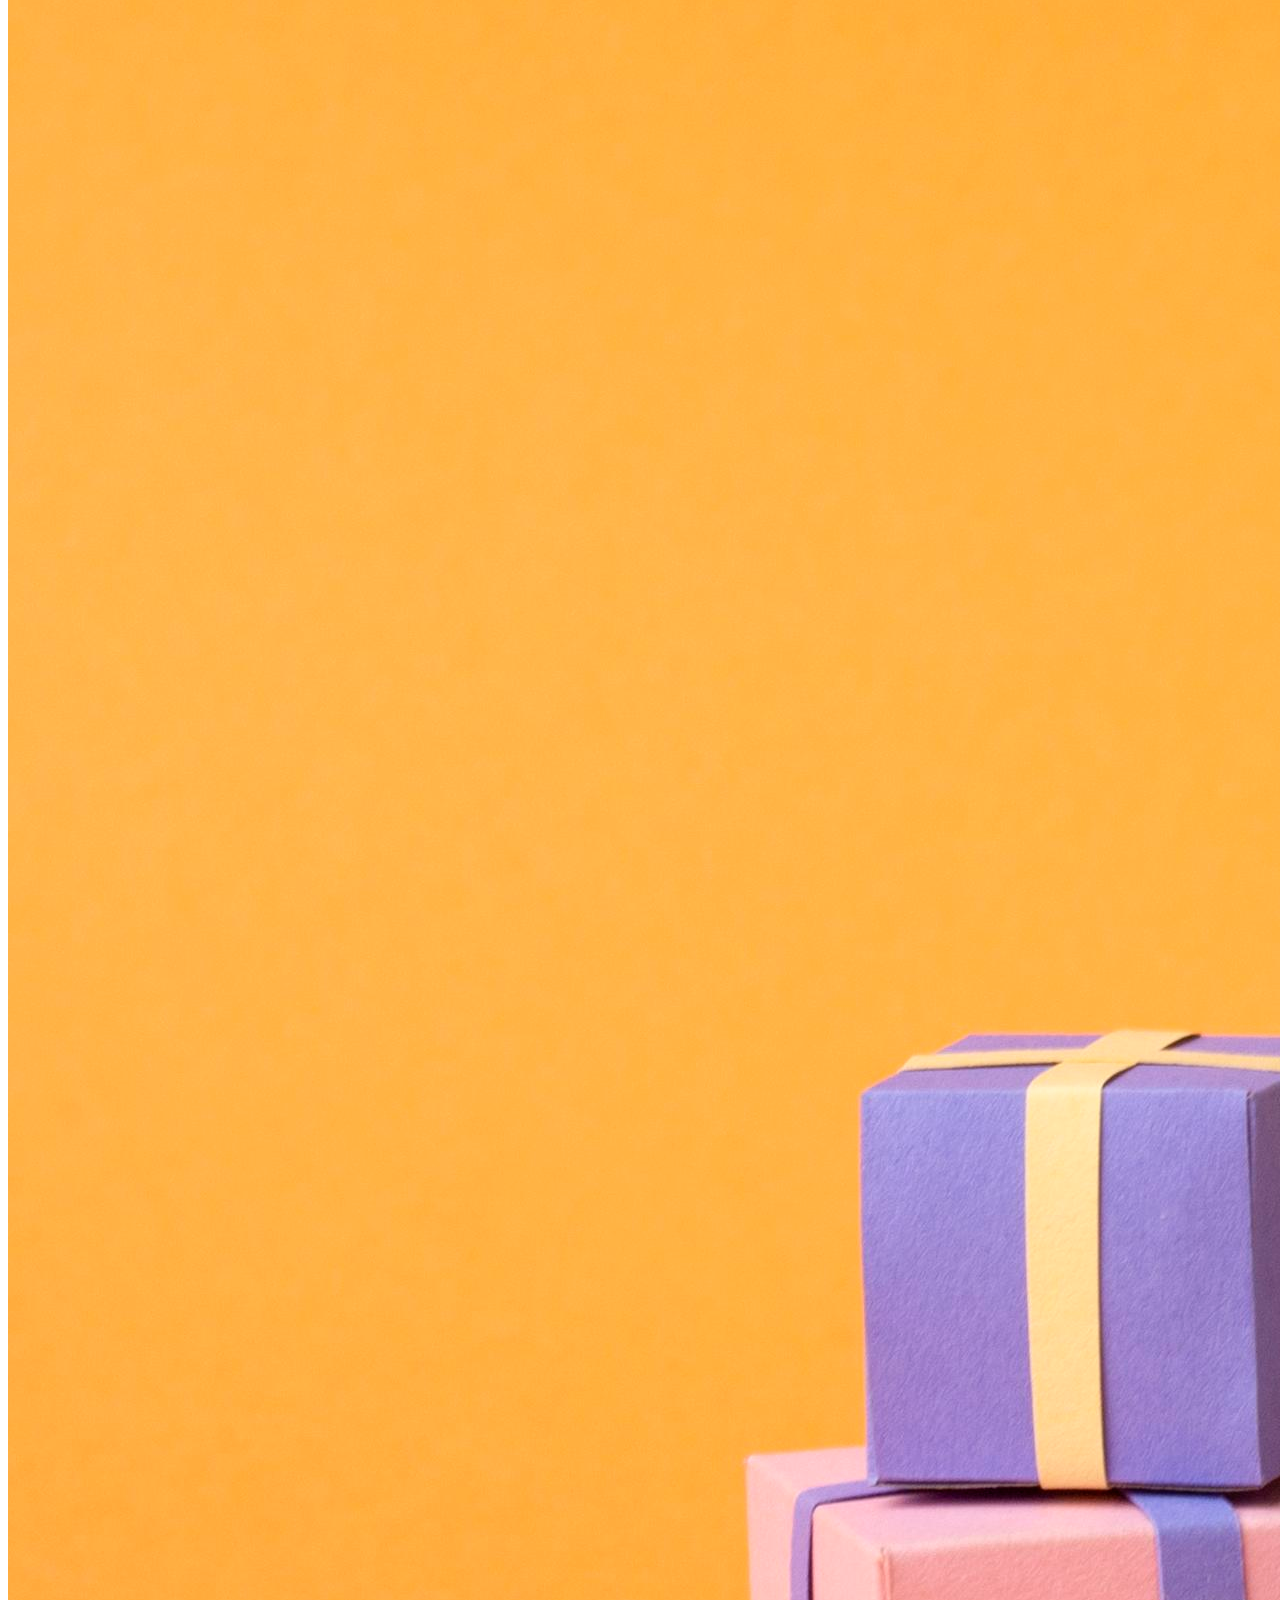
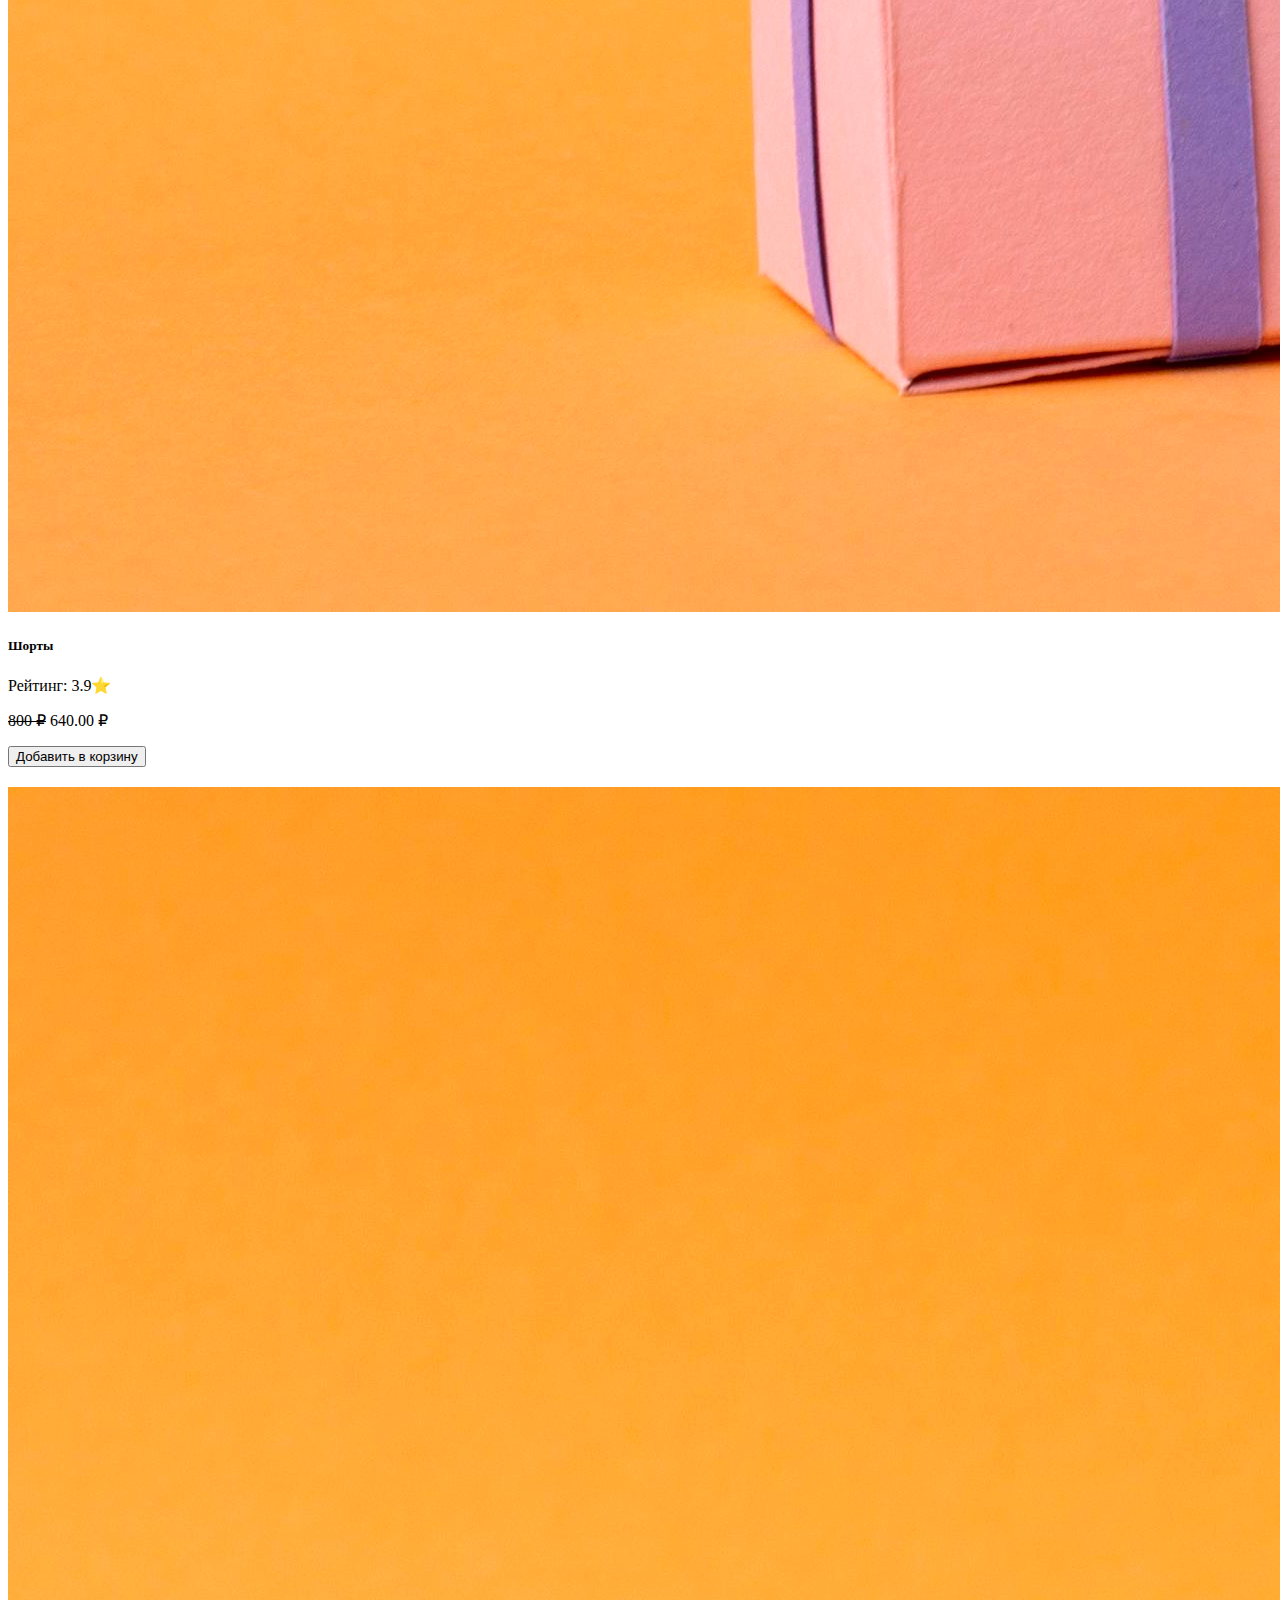
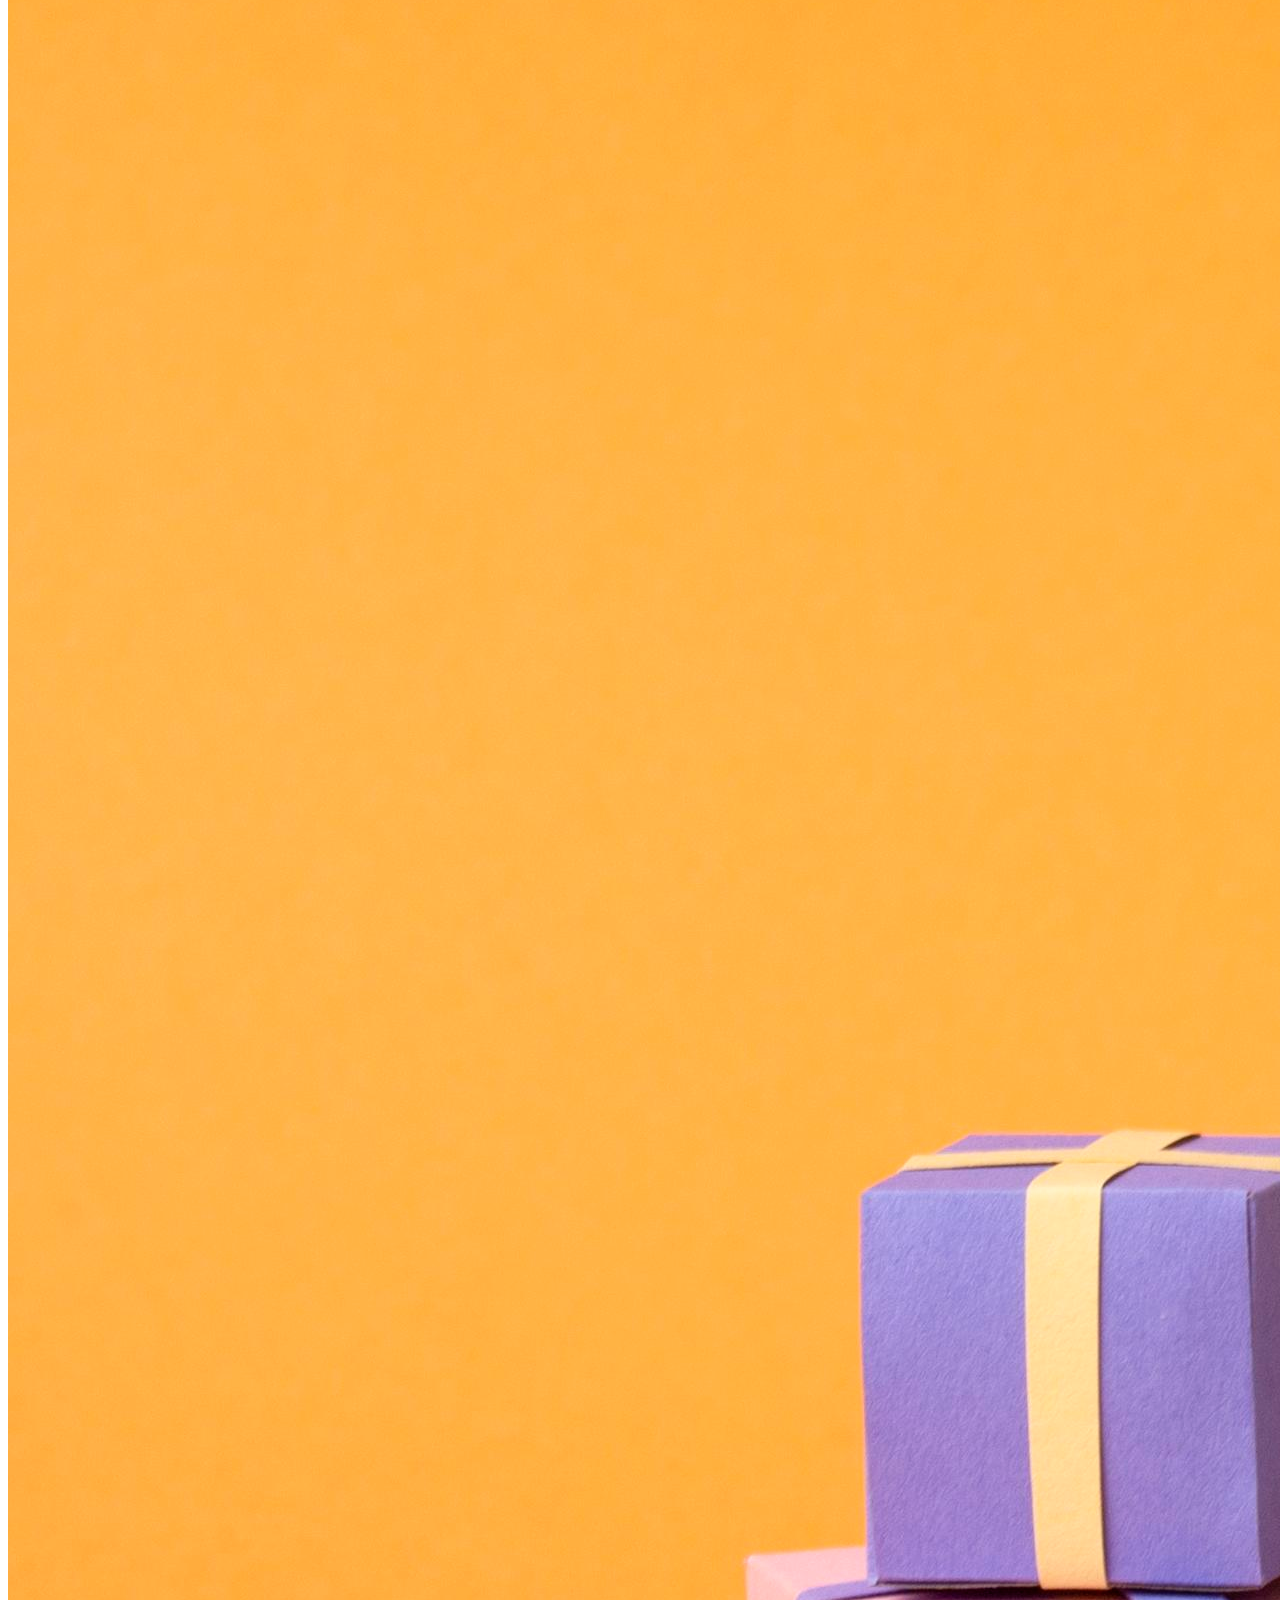
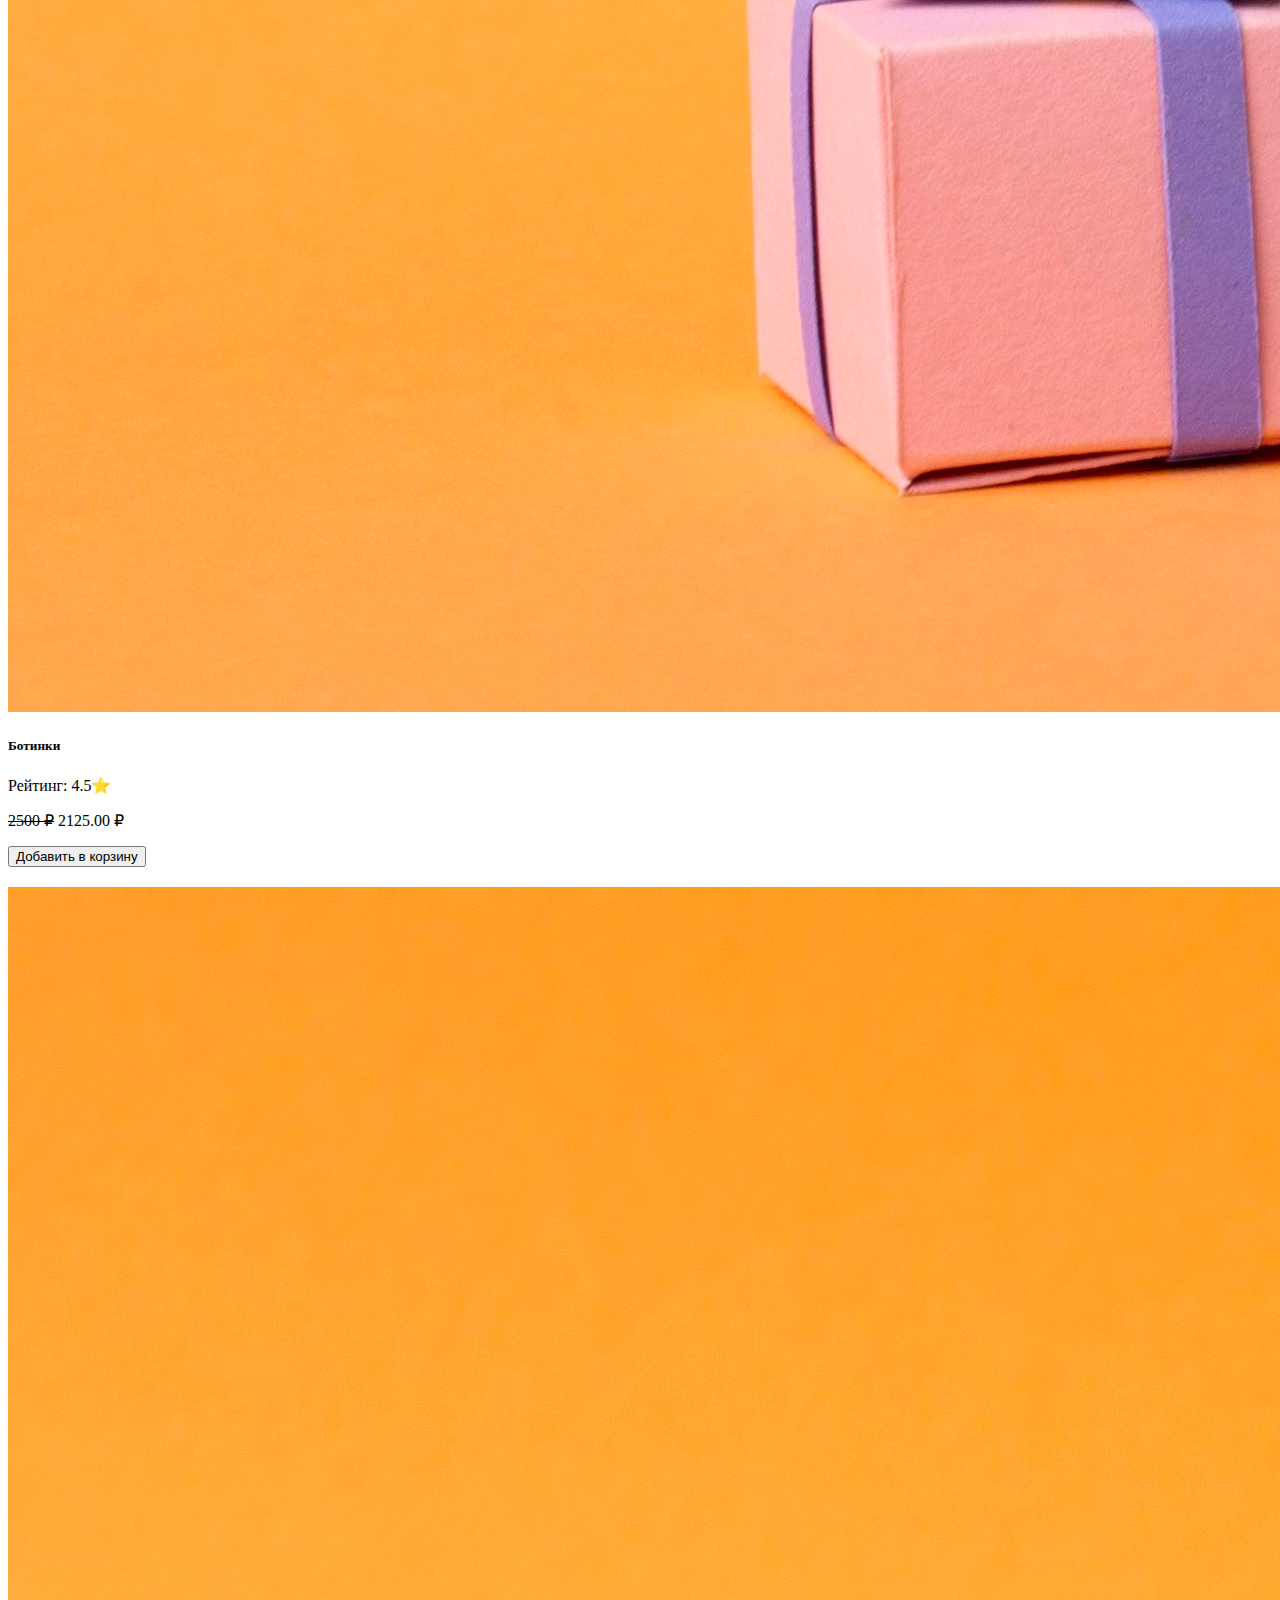
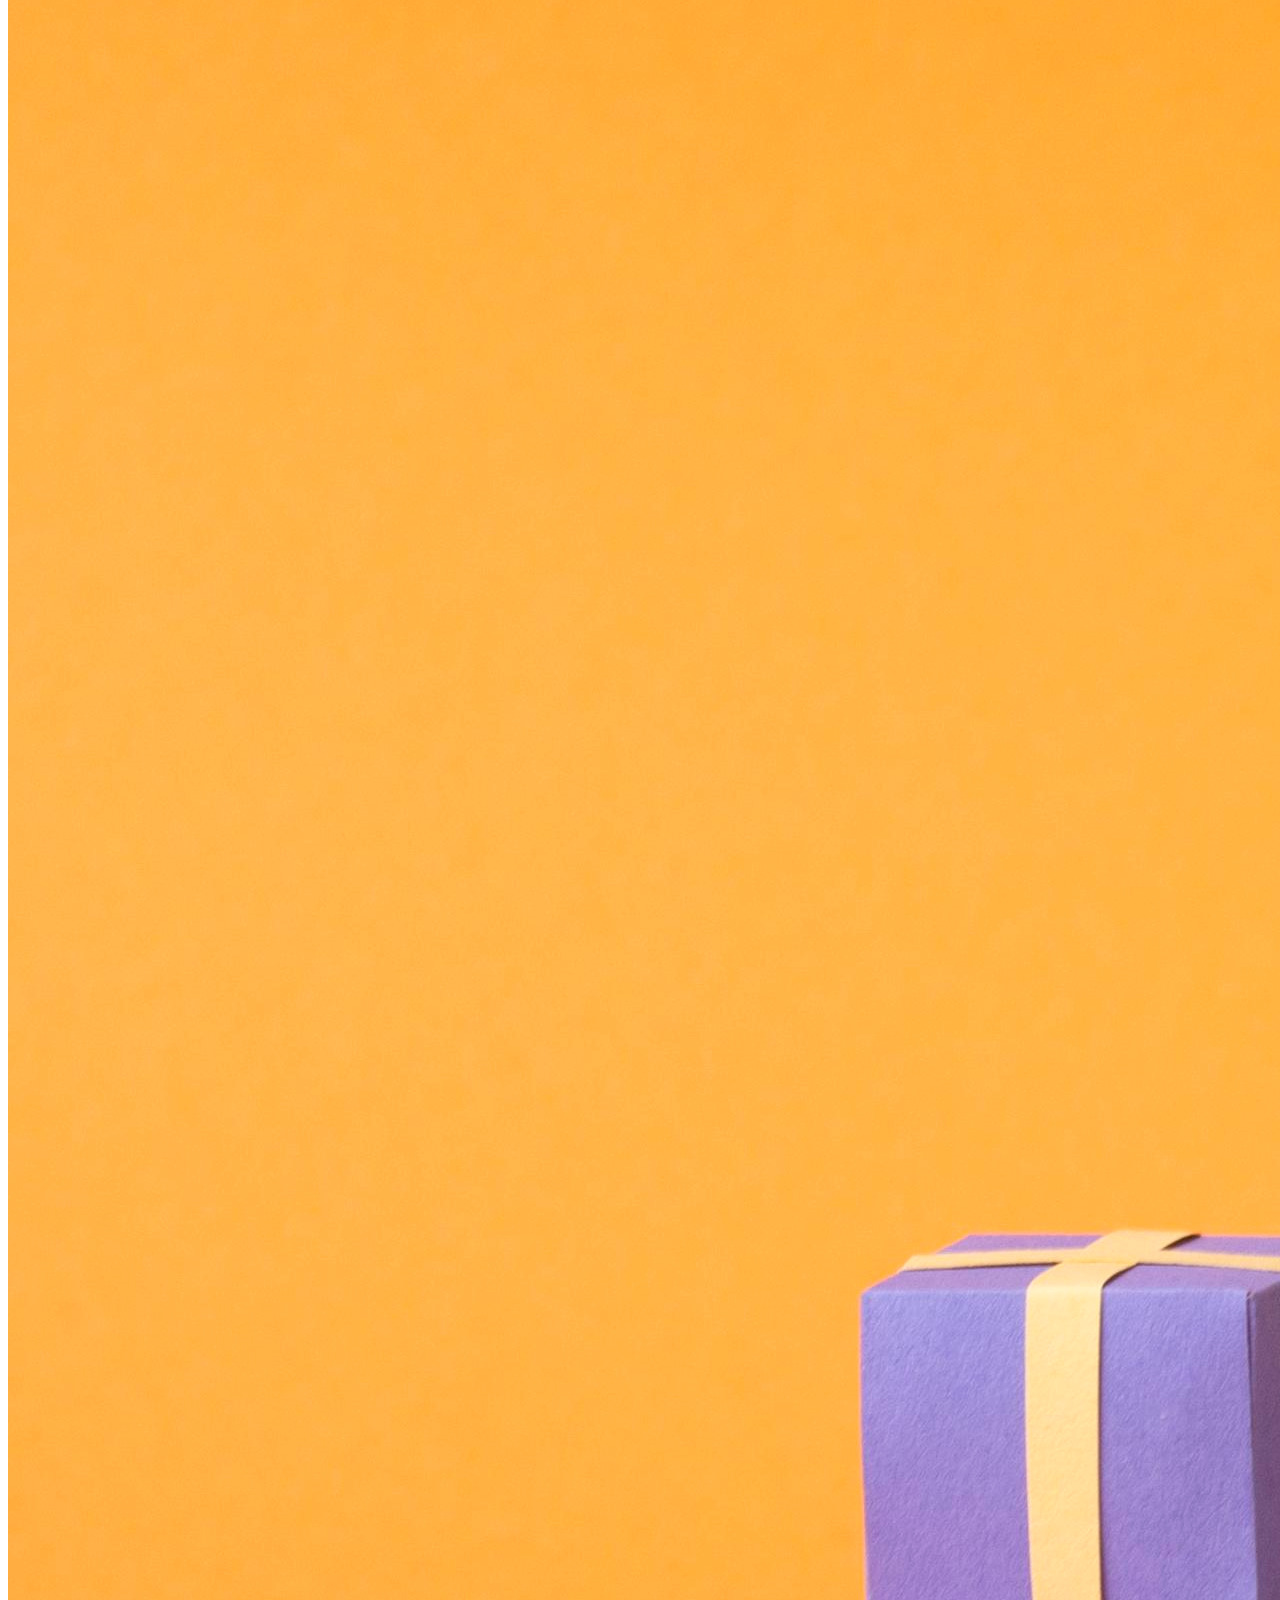
==== commit 5dd21fd5: "c2" ====
--- a/index.html
+++ b/index.html
@@ -4,35 +4,36 @@
     <meta charset="UTF-8">
     <meta name="viewport" content="width=device-width, initial-scale=1.0">
     <title>Интернет-магазин</title>
-    <link rel="stylesheet" href="css/styles.css">
     <link href="https://cdn.jsdelivr.net/npm/bootstrap@5.0.2/dist/css/bootstrap.min.css" rel="stylesheet" integrity="sha384-EVSTQN3/azprG1Anm3QDgpJLIm9Nao0Yz1ztcQTwFspd3yD65VohhpuuCOmLASjC" crossorigin="anonymous">
+    <link rel="stylesheet" href="https://cdnjs.cloudflare.com/ajax/libs/font-awesome/6.0.0/css/all.min.css" integrity="sha512-9usAa10IRO0HhonpyAIVpjrylPvoDwiPUiKdWk5t3PyolY1cOd4DSE0Ga+ri4AuTroPR5aQvXU9xC6qOPnzFeg==" crossorigin="anonymous" referrerpolicy="no-referrer" />
+    <link rel="stylesheet" href="/css/styles.css"> 
 </head>
 <body>
     <header class="bg-light py-3">
         <div class="container">
             <div class="d-flex flex-wrap align-items-center justify-content-center justify-content-md-between">
-                <a href="/" class="d-flex align-items-center mb-3 mb-md-0 me-md-auto text-dark text-decoration-none">
+                <a href="index.html" class="d-flex align-items-center mb-3 mb-md-0 me-md-auto text-dark text-decoration-none">
                     <span class="fs-4">Интернет-магазин</span>
                 </a>
-
+    
                 <form class="col-12 col-md-5 mb-3 mb-md-0" role="search">
                     <div class="input-group">
                         <input type="search" class="form-control" placeholder="Поиск..." aria-label="Search">
                         <button class="btn btn-outline-secondary" type="submit">Поиск</button>
                     </div>
                 </form>
-
+    
                 <ul class="nav col-12 col-md-auto mb-2 justify-content-center mb-md-0">
-                    <li><a href="/cart" class="nav-link px-2 link-dark"><img src="/img/basket.png" alt="Корзина" width="24" height="24"></a></li>
-                    <li><a href="/profile" class="nav-link px-2 link-dark"><img src="/img/man.png" alt="Личный кабинет" width="24" height="24"></a></li>
+                    <li><a href="cart.html" class="nav-link px-2 link-dark"><i class="fas fa-shopping-cart"></i> Корзина</a></li>
+                    <li><a href="/profile" class="nav-link px-2 link-dark"><i class="fas fa-user"></i> Личный кабинет</a></li>
                 </ul>
             </div>
         </div>
     </header>
 
-    <div class="container"> <!-- Обертка для контента -->
+    <div class="container"> 
         <div class="notification-area">
-            <!-- Здесь будут всплывающие уведомления -->
+            <!-- Здесь всплывающие уведомления -->
         </div>
 
         <main class="row mt-3">
@@ -40,25 +41,19 @@
                 <div class="card mb-3">
                     <div class="card-body">
                         <h5 class="card-title">Фильтры</h5>
-                        <form id="filter-form">  <!-- Добавили id="filter-form" -->
+                        <form id="filter-form">  
                             <div class="mb-3">
                                 <h6 class="mb-2">Категория товара</h6>
                                 <div class="form-check">
-                                    <input class="form-check-input" type="checkbox" name="category" value="Обувь" id="category1">  <!-- Добавили name="category" и value="Обувь" -->
+                                    <input class="form-check-input" type="checkbox" name="category" value="Обувь" id="category1">  
                                     <label class="form-check-label" for="category1">
                                         Обувь
                                     </label>
                                 </div>
                                 <div class="form-check">
-                                    <input class="form-check-input" type="checkbox" name="category" value="Одежда" id="category2">  <!-- Добавили name="category" и value="Одежда" -->
+                                    <input class="form-check-input" type="checkbox" name="category" value="Одежда" id="category2">  
                                     <label class="form-check-label" for="category2">
                                         Одежда
-                                    </label>
-                                </div>
-                                <div class="form-check">
-                                    <input class="form-check-input" type="checkbox" name="category" value="Электроника" id="category3">  <!-- Добавили name="category" и value="Электроника" -->
-                                    <label class="form-check-label" for="category3">
-                                        Электроника
                                     </label>
                                 </div>
                             </div>
@@ -76,7 +71,7 @@
                             </div>
         
                             <div class="mb-3 form-check">
-                                <input type="checkbox" class="form-check-input" name="discount" id="discount">  <!-- Добавили name="discount" -->
+                                <input type="checkbox" class="form-check-input" name="discount" id="discount">  
                                 <label class="form-check-label" for="discount">Товары со скидкой</label>
                             </div>
         
@@ -90,7 +85,7 @@
                 <h2>Каталог</h2>
                 <div class="d-flex align-items-center mb-3">
                     <span class="me-2">Сортировать по:</span>
-                    <select class="form-select" aria-label="Сортировка" id="sort-select">  <!-- Добавили id="sort-select" -->
+                    <select class="form-select" aria-label="Сортировка" id="sort-select">  
                         <option value="popularity">По популярности</option>
                         <option value="price_asc">По возрастанию цены</option>
                         <option value="price_desc">По убыванию цены</option>
@@ -98,7 +93,7 @@
                 </div>
         
                 <div class="row product-grid" id="product-grid">
-                    <!-- Карточки товаров будут здесь -->
+                    <!-- Карточки товаров -->
                 </div>
         
                 <button class="btn btn-secondary load-more">Загрузить ещё</button>
@@ -112,7 +107,7 @@
         </div>
     </footer>
 
-    <script src="https://stackpath.bootstrapcdn.com/bootstrap/5.3.0/js/bootstrap.bundle.min.js"></script>
+    <script src="/js/products.js"></script>
     <script src="/js/product.js"></script>
 </body>
 </html>--- a/css/styles.css
+++ b/css/styles.css
@@ -1,4 +1,14 @@
 
 .product-card {
     margin-bottom: 20px; 
-}+}
+
+body {
+    display: flex;
+    flex-direction: column;
+    min-height: 100vh; 
+}
+
+.content {
+    flex: 1; 
+}
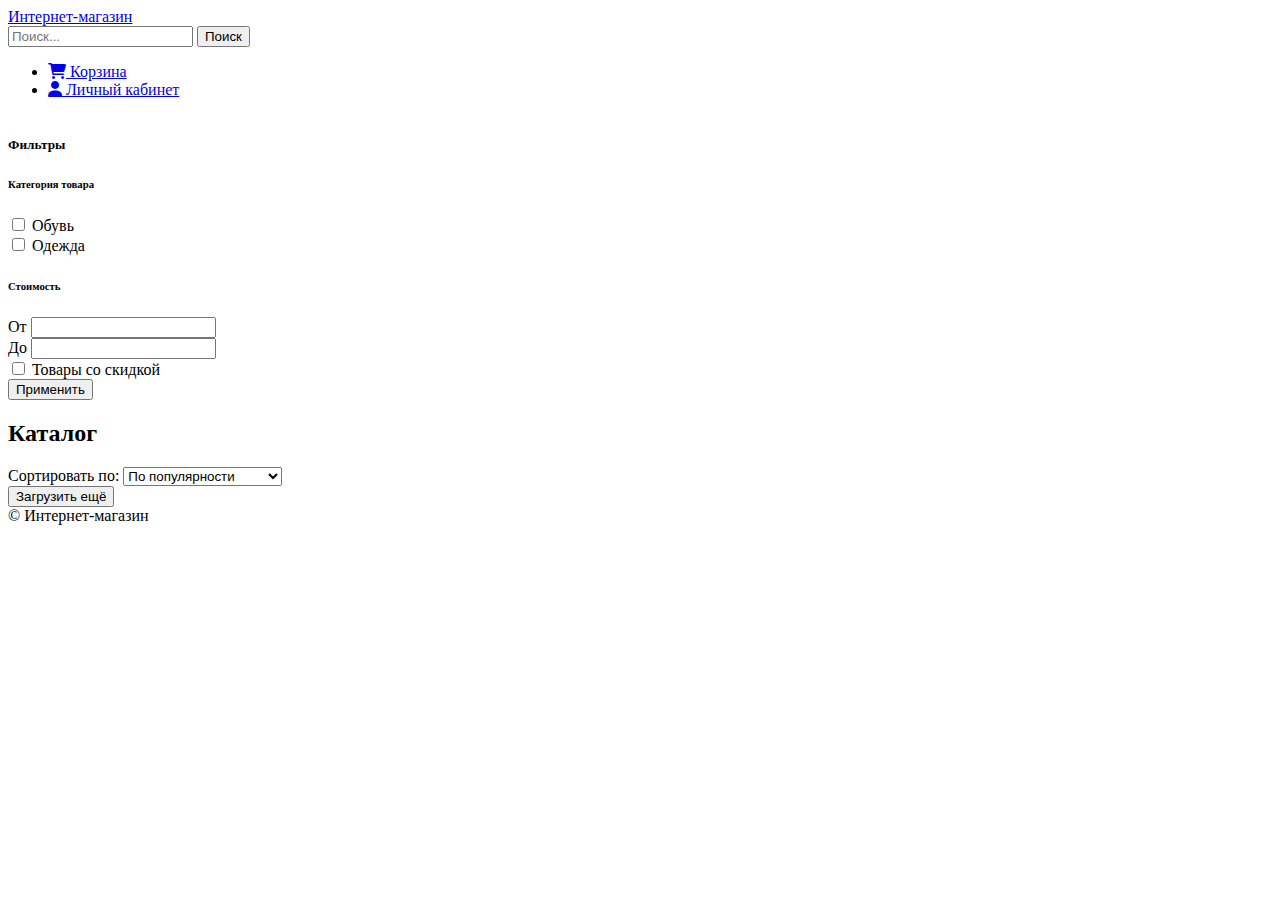
==== commit a838a50d: "с3" ====
--- a/index.html
+++ b/index.html
@@ -4,7 +4,7 @@
     <meta charset="UTF-8">
     <meta name="viewport" content="width=device-width, initial-scale=1.0">
     <title>Интернет-магазин</title>
-    <link href="https://cdn.jsdelivr.net/npm/bootstrap@5.0.2/dist/css/bootstrap.min.css" rel="stylesheet" integrity="sha384-EVSTQN3/azprG1Anm3QDgpJLIm9Nao0Yz1ztcQTwFspd3yD65VohhpuuCOmLASjC" crossorigin="anonymous">
+    <link href="https://cdn.jsdelivr.net/npm/bootstrap@5.3.5/dist/css/bootstrap.min.css" rel="stylesheet" integrity="sha384-SgOJa3DmI69IUzQ2PVdRZhwQ+dy64/BUtbMJw1MZ8t5HZApcHrRKUc4W0kG879m7" crossorigin="anonymous">
     <link rel="stylesheet" href="https://cdnjs.cloudflare.com/ajax/libs/font-awesome/6.0.0/css/all.min.css" integrity="sha512-9usAa10IRO0HhonpyAIVpjrylPvoDwiPUiKdWk5t3PyolY1cOd4DSE0Ga+ri4AuTroPR5aQvXU9xC6qOPnzFeg==" crossorigin="anonymous" referrerpolicy="no-referrer" />
     <link rel="stylesheet" href="/css/styles.css"> 
 </head>
@@ -25,15 +25,15 @@
     
                 <ul class="nav col-12 col-md-auto mb-2 justify-content-center mb-md-0">
                     <li><a href="cart.html" class="nav-link px-2 link-dark"><i class="fas fa-shopping-cart"></i> Корзина</a></li>
-                    <li><a href="/profile" class="nav-link px-2 link-dark"><i class="fas fa-user"></i> Личный кабинет</a></li>
+                    <li><a href="profile.html" class="nav-link px-2 link-dark"><i class="fas fa-user"></i> Личный кабинет</a></li>
                 </ul>
             </div>
         </div>
     </header>
 
     <div class="container"> 
-        <div class="notification-area">
-            <!-- Здесь всплывающие уведомления -->
+        <div id="notification-area" class="alert alert-success" style="display: none;">
+            <!-- Уведомления здесь -->
         </div>
 
         <main class="row mt-3">
@@ -107,7 +107,6 @@
         </div>
     </footer>
 
-    <script src="/js/products.js"></script>
     <script src="/js/product.js"></script>
 </body>
 </html>--- a/css/styles.css
+++ b/css/styles.css
@@ -12,3 +12,20 @@
 .content {
     flex: 1; 
 }
+
+.product-card .card-img-top {
+    height: 200px;
+    width: auto;
+    object-fit: cover;
+    display: block;
+    margin-left: auto;
+    margin-right: auto;
+}
+
+.product-card .card-title {
+    font-size: medium;
+}
+
+.table th:nth-child(3) {
+    width: 40%;
+}